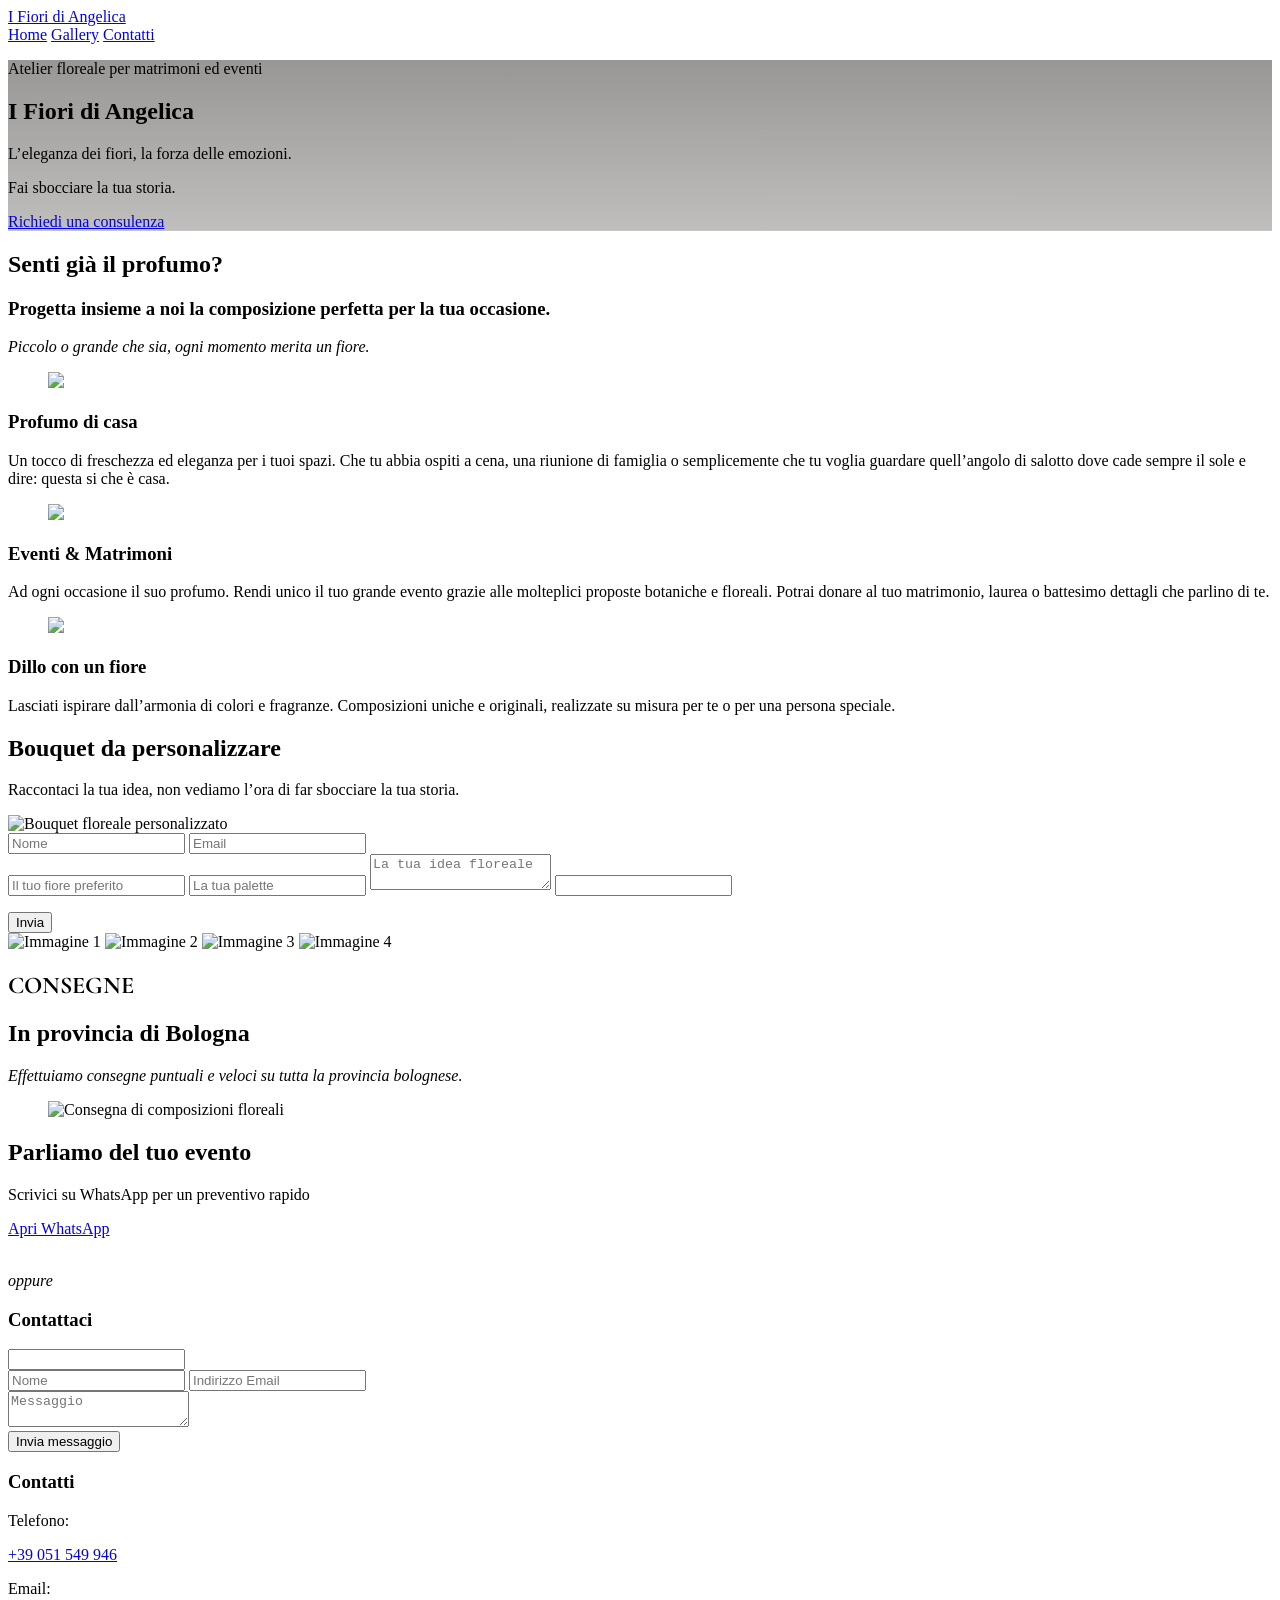
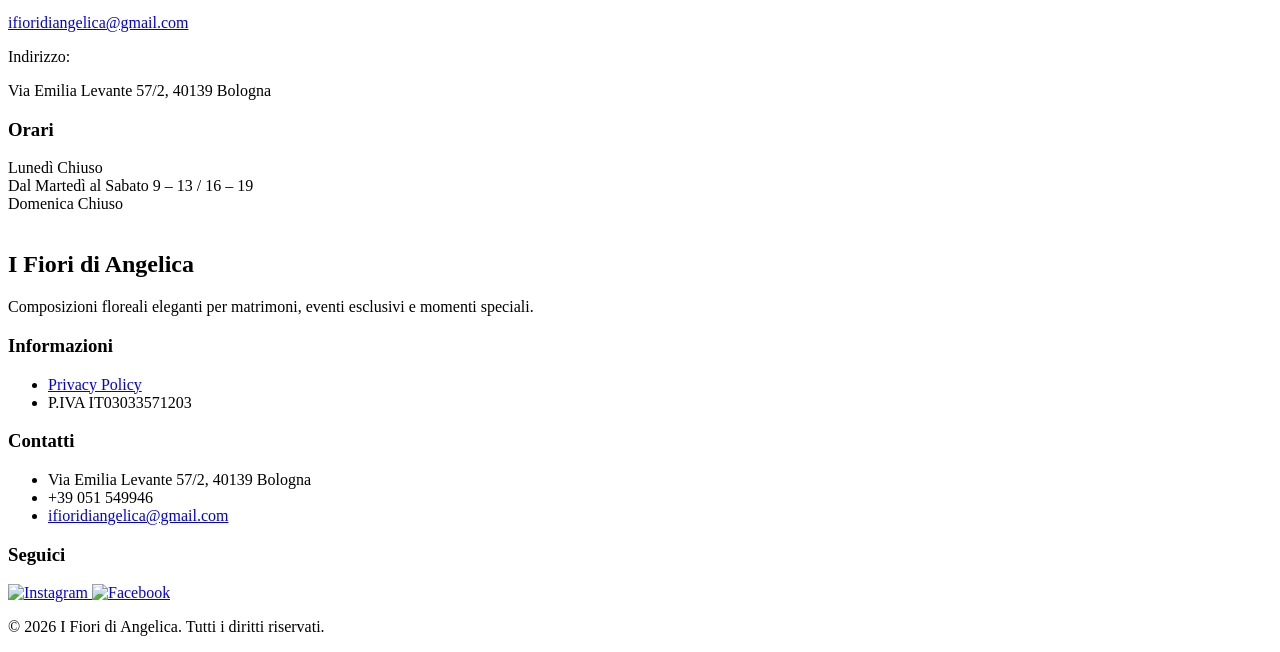
==== index.html @ e3f223a5 "Revert "Quarta versione" This reverts commit f76b638f34a28f3b5f708e96d7126dad2a562a63." ====
<!DOCTYPE html><html lang="it" data-theme="valentine"> <head><meta charset="UTF-8"><meta name="viewport" content="width=device-width, initial-scale=1.0"><link href="https://fonts.googleapis.com/css2?family=Cormorant+Garamond:wght@500;600;700&display=swap" rel="stylesheet"><title>I Fiori di Angelica</title><link rel="stylesheet" href="/fioridiangel/_astro/index.CIc_B7ZG.css"></head> <body class="bg-base-100 text-base-content">  <header class="sticky top-0 z-50 border-b border-[#e9dfcf] bg-[rgba(250,246,240,0.88)] backdrop-blur-md"> <div class="mx-auto flex max-w-7xl items-center justify-between px-6 py-4"> <a href="#home" class="leading-none"> <span class="block pt-1 font-serif text-lg tracking-[0.04em] text-[#2f2f2f] md:text-xl">
I Fiori di Angelica
</span> </a> <nav class="hidden items-center gap-8 md:flex"> <a href="#home" class="text-sm uppercase tracking-[0.18em] text-[#7b7368] transition hover:text-[#2f2f2f]">
Home</a> <!-- <a href="#chisiamo" class="text-sm uppercase tracking-[0.18em] text-[#7b7368] transition hover:text-[#2f2f2f]">
        Chi siamo</a> --> <a href="#gallery" class="text-sm uppercase tracking-[0.18em] text-[#7b7368] transition hover:text-[#2f2f2f]">
Gallery</a> <a href="#contact" class="inline-flex h-11 items-center justify-center rounded-full border border-[#d8c690] bg-[#e7cd87] px-6 text-sm font-semibold uppercase tracking-[0.18em] text-[#2f2f2f] transition hover:bg-[#dcc06f]">
Contatti</a> </nav> </div> </header> <section id="home" class="hero min-h-[88vh] items-end bg-cover bg-center text-neutral-content" style="background-image: linear-gradient(rgba(28,24,20,0.45),rgba(28,24,20,0.28)), url('/fioridiangel/Copertina.jpeg'); background-size: cover; background-position: center;"> <div class="hero-content w-full max-w-7xl justify-start px-6 py-20 md:py-28"> <div class="max-w-3xl text-left"> <p class="mb-4 text-xs font-semibold uppercase tracking-[0.32em] text-[#eadfca]">
Atelier floreale per matrimoni ed eventi
</p> <h1 class="font-serif text-5xl leading-tight md:text-7xl md:leading-[1.05] text-white">
I Fiori di Angelica
</h1> <p class="mt-6 max-w-2xl text-lg leading-8 text-white/90 md:text-xl">
L’eleganza dei fiori, la forza delle emozioni.
</p> <p class="mt-4 text-base italic text-[#f3e7d1] md:text-lg">
Fai sbocciare la tua storia.
</p> <div class="mt-10 flex flex-col gap-4 sm:flex-row items-start"> <a href="#contact" class="inline-flex shrink-0 h-13 items-center justify-center rounded-full bg-[#e7cd87] px-8 text-sm font-semibold uppercase tracking-[0.18em] text-[#2f2f2f] transition hover:bg-[#dcc06f]">
Richiedi una consulenza
</a> </div> </div> </div> </section> <section id="product" class="py-20 text-center px-6"> <h2 class="text-3xl font-bold text-center mb-6 font-serif">
Senti già il profumo?
</h2> <h3 class="text-xl font-semibold text-center mb-6 text-base-content/80">
Progetta insieme a noi la composizione perfetta per la tua occasione.
</h3> <div class="w-24 h-px bg-base-content mx-auto mb-6"></div> <p class="text-base text-center text-base-content/80 mb-12"> <em>Piccolo o grande che sia, ogni momento merita un fiore.</em> </p> <div class="grid md:grid-cols-3 gap-6"> <div class="card bg-base-100 shadow-xl"> <figure><img src="/fioridiangel/tavola0236-copiapersito.jpg"></figure> <div class="card-body"> <h3 class="card-title text-2xl font-bold">Profumo di casa</h3> <p class="text-base text-left leading-8 text-base-content/80">Un tocco di freschezza ed eleganza per i tuoi spazi. Che tu abbia ospiti a cena, una riunione di famiglia o semplicemente che tu voglia guardare quell’angolo di salotto dove cade sempre il sole e dire: questa si che è casa.</p> </div> </div> <div class="card bg-base-100 shadow-xl"> <figure><img src="/fioridiangel/DSC04762PERSITO.jpg"></figure> <div class="card-body"> <h3 class="card-title text-2xl font-bold">Eventi & Matrimoni</h3> <p class="text-base text-left leading-8 text-base-content/80">
Ad ogni occasione il suo profumo. Rendi unico il tuo grande evento grazie alle molteplici proposte botaniche e floreali. Potrai donare al tuo matrimonio, laurea o battesimo dettagli che parlino di te.
</p> </div> </div> <div class="card bg-base-100 shadow-xl"> <figure><img src="/fioridiangel/DSC_8291persito.jpg"></figure> <div class="card-body"> <h3 class="card-title text-2xl font-bold">Dillo con un fiore</h3> <p class="text-base text-left leading-8 text-base-content/80">
Lasciati ispirare dall’armonia di colori e fragranze. Composizioni uniche e originali, realizzate su misura per te o per una persona speciale.
</p> </div> </div> </div> </section> <section class="bg-[#a7adaee7] py-16 md:py-24"> <div class="mx-auto max-w-400 px-6 md:px-10"> <div class="mb-14"> <h2 class="font-editorial text-3xl tracking-tight text-base-content md:text-4xl">
Bouquet da personalizzare
</h2> <!-- <div class="mt-8 h-0.5 w-16 bg-base-content/80"></div> --> <p class="mt-10 max-w-2xl text-lg text-base-content/70">
Raccontaci la tua idea, non vediamo l’ora di far sbocciare la tua storia.
</p> </div> <div class="grid grid-cols-1 gap-10 xl:grid-cols-12 xl:items-start"> <div class="xl:col-span-8"> <img src="/fioridiangel/florist-03.jpg" alt="Bouquet floreale personalizzato" width="1280" height="696" loading="lazy" decoding="async" class="h-full min-h-105 w-full object-cover"> </div> <div class="xl:col-span-4 xl:pl-6"> <form id="bouquet-form" action="https://formsubmit.co/16cf8f69902d2e3c26b420955472e7bb" method="POST" class="space-y-4"> <div class="grid grid-cols-1 gap-4 sm:grid-cols-2"> <input type="text" name="name" required placeholder="Nome" class="input h-16 w-full rounded-none border border-base-content/15 bg-transparent px-5 text-base text-base-content placeholder:text-base-content/55 focus:outline-none"> <input type="email" name="email" required placeholder="Email" class="input h-16 w-full rounded-none border border-base-content/15 bg-transparent px-5 text-base text-base-content placeholder:text-base-content/55 focus:outline-none"> </div> <input type="text" name="fiore_preferito" placeholder="Il tuo fiore preferito" class="input h-16 w-full rounded-none border border-base-content/15 bg-transparent px-5 text-base text-base-content placeholder:text-base-content/55 focus:outline-none"> <input type="text" name="palette" placeholder="La tua palette" class="input h-16 w-full rounded-none border border-base-content/15 bg-transparent px-5 text-base text-base-content placeholder:text-base-content/55 focus:outline-none"> <textarea name="message" placeholder="La tua idea floreale" class="textarea min-h-47.5 w-full rounded-none border border-base-content/15 bg-transparent px-5 py-5 text-base text-base-content placeholder:text-base-content/55 focus:outline-none"></textarea> <input type="hidden" name="_subject" value="Nuova richiesta bouquet personalizzato"> <input type="hidden" name="_captcha" value="false"> <input type="text" name="_honey" class="hidden" tabindex="-1" autocomplete="off"> <div class="flex items-center justify-end gap-4 pt-2"> <p id="form-message" class="text-sm text-base-content/70"></p> <button type="submit" id="form-button" class="btn border-0 rounded-full bg-[#e7c878] px-10 text-sm font-semibold uppercase tracking-[0.2em] text-neutral hover:bg-[#ddb95f]">
Invia
</button> </div> <!-- <div class="flex justify-end pt-2">
            <button
              type="submit"
              class="btn border-0 rounded-full bg-[#e7c878] px-10 text-sm font-semibold uppercase tracking-[0.2em] text-neutral hover:bg-[#ddb95f]"
            >Invia
            </button>
          </div> --> </form> </div> </div> </div> </section> <script type="module">const t=document.getElementById("bouquet-form"),e=document.getElementById("form-message"),n=document.getElementById("form-button");t&&e&&n&&t.addEventListener("submit",async function(o){o.preventDefault(),e.textContent="",n.disabled=!0,n.textContent="Invio...";const r=new FormData(t);try{(await fetch(t.action,{method:"POST",body:r,headers:{Accept:"application/json"}})).ok?(e.textContent="Inviato",t.reset()):e.textContent="Errore nell'invio"}catch{e.textContent="Errore nell'invio"}n.disabled=!1,n.textContent="Invia"});</script> <section id="gallery" class="mt-16 scroll-mt-24 py-10 px-6"> <!-- <h2 class="text-3xl font-bold text-center mb-10">Gallery</h2> --> <div class="grid grid-cols-1 gap-5 md:grid-cols-2 lg:grid-cols-4"> <img src="/fioridiangel/IMG_3632xsito.jpg" alt="Immagine 1" class="h-72 w-full rounded-2xl object-cover"> <img src="/fioridiangel/IMG_3444-Modificaxsito.jpg" alt="Immagine 2" class="h-96 w-full rounded-2xl object-cover"> <img src="/fioridiangel/Workshop-170424-91xsito.jpg" alt="Immagine 3" class="h-64 w-full rounded-2xl object-cover"> <img src="/fioridiangel/Workshop-180424-119xsito.jpg" alt="Immagine 4" class="h-80 w-full rounded-2xl object-cover"> </div> </section> <section id="consegne" class="bg-white py-4 md:py-8"> <div class="mx-auto max-w-7xl bg-[#efefef] px-6 py-10 md:px-10 md:py-14"> <div class="grid grid-cols-1 items-center gap-10 lg:grid-cols-2"> <div class="max-w-xl space-y-6"> <h2 class="font-editorial text-4xl font-bold leading-none tracking-tight text-[#9aa095] md:text-6xl" style="font-family: 'Cormorant Garamond', serif;">
CONSEGNE
</h2> <h2 class="text-3xl font-semibold leading-tight text-[#959d93] md:text-4xl">
In provincia di Bologna
</h2> <div class="h-px w-20 bg-[#959d93]/40"></div> <p class="text-base leading-8 text-base-content/75 md:text-lg"> <em>Effettuiamo consegne puntuali e veloci su tutta la provincia bolognese.</em> </p> </div> <div> <figure class="overflow-hidden"> <img src="/fioridiangel/DSC_9812-copia-1.png" alt="Consegna di composizioni floreali" width="1500" height="1209" loading="lazy" decoding="async" class="h-full w-full object-cover"> </figure> </div> </div> </div> </section> <section id="contact" class="bg-white px-6 py-16 md:px-10 md:py-20"> <div class="mx-auto max-w-[1400px]"> <div class="text-center"> <h2 class="text-3xl font-bold text-base-content md:text-4xl">
Parliamo del tuo evento
</h2> <p class="mt-4 text-base text-base-content/70 md:text-lg">
Scrivici su WhatsApp per un preventivo rapido
</p> <div class="mt-8"> <a href="https://wa.me/393201165529?text=Ciao%20vorrei%20informazioni" target="_blank" rel="noopener noreferrer" class="btn btn-success btn-lg rounded-full px-8">
Apri WhatsApp
</a> </div> </div> <br><p class="text-base text-base-content/60 text-center"><em>oppure</em></p> <div class="mt-8 grid grid-cols-1 gap-8 lg:grid-cols-[1.25fr_0.85fr]"> <div class="rounded-[1.5rem] bg-[#f3f3f3] p-6 shadow-sm"> <div class="mb-6 text-left"> <h3 class="text-xl font-semibold text-base-content">
Contattaci
</h3> </div> <form id="contact-form" action="https://formsubmit.co/LA_TUA_STRINGA_FORMSUBMIT" method="POST" class="space-y-6"> <input type="hidden" name="_subject" value="Nuovo messaggio dal sito"> <input type="hidden" name="_captcha" value="false"> <input type="text" name="_honey" class="hidden" tabindex="-1" autocomplete="off"> <div class="grid grid-cols-1 gap-6 md:grid-cols-2"> <input type="text" name="name" placeholder="Nome" required class="input h-18 w-full rounded-none border border-black/10 bg-white px-5 text-lg text-base-content placeholder:text-base-content/45 focus:outline-none"> <input type="email" name="email" placeholder="Indirizzo Email" required class="input h-18 w-full rounded-none border border-black/10 bg-white px-5 text-lg text-base-content placeholder:text-base-content/45 focus:outline-none"> </div> <textarea name="message" placeholder="Messaggio" required class="textarea min-h-[190px] w-full rounded-none border border-black/10 bg-white px-5 py-5 text-lg text-base-content placeholder:text-base-content/45 focus:outline-none"></textarea> <div class="flex justify-start md:justify-end"> <button id="contact-form-button" type="submit" class="inline-flex h-[48px] items-center justify-center rounded-full bg-[#e7cd87] px-8 text-sm font-semibold uppercase tracking-[0.22em] text-[#2f2f2f] transition hover:bg-[#dcc06f]">Invia messaggio
</button> </div> </form> </div> <div class="space-y-6"> <div class="rounded-[1.5rem] bg-[#f3f3f3] p-6 shadow-sm"> <h3 class="text-xl font-semibold text-base-content">
Contatti
</h3> <div class="mt-5 space-y-4 text-sm md:text-base"> <div> <p class="text-base-content/50">Telefono:</p> <a href="tel:+39 051 549 946" class="text-base-content transition hover:opacity-70">+39 051 549 946
</a> </div> <div> <p class="text-base-content/50">Email:</p> <a href="mailto:ifioridiangelica@gmail.com" class="text-base-content transition hover:opacity-70">ifioridiangelica@gmail.com
</a> </div> <div> <p class="text-base-content/50">Indirizzo:</p>
Via Emilia Levante 57/2, 40139 Bologna
</div> </div> </div> <!-- <div class="rounded-[1.5rem] bg-[#f3f3f3] p-6 shadow-sm">
          <h3 class="text-xl font-semibold text-base-content">
            Orari di apertura
          </h3>

          <div class="mt-5 space-y-3 text-sm text-base-content/80 md:text-base">
            <div class="flex items-center justify-between border-b border-black/10 pb-2">
              <span>Lunedì</span>
              <span>09:00 – 13:00 / 15:30 – 19:30</span>
            </div>
            <div class="flex items-center justify-between border-b border-black/10 pb-2">
              <span>Martedì</span>
              <span>09:00 – 13:00 / 15:30 – 19:30</span>
            </div>
            <div class="flex items-center justify-between border-b border-black/10 pb-2">
              <span>Mercoledì</span>
              <span>09:00 – 13:00 / 15:30 – 19:30</span>
            </div>
            <div class="flex items-center justify-between border-b border-black/10 pb-2">
              <span>Giovedì</span>
              <span>09:00 – 13:00 / 15:30 – 19:30</span>
            </div>
            <div class="flex items-center justify-between border-b border-black/10 pb-2">
              <span>Venerdì</span>
              <span>09:00 – 13:00 / 15:30 – 19:30</span>
            </div>
            <div class="flex items-center justify-between border-b border-black/10 pb-2">
              <span>Sabato</span>
              <span>09:00 – 13:00 / 15:30 – 18:30</span>
            </div>
            <div class="flex items-center justify-between">
              <span>Domenica</span>
              <span>Chiuso</span>
            </div>
          </div>
        </div> --> <div class="rounded-[1.5rem] bg-[#f3f3f3] p-6 shadow-sm"> <h3 class="text-xl font-semibold text-base-content">
Orari
</h3> <div class="mt-5 space-y-3 text-sm text-base-content/80 md:text-base"> <div class="flex items-center justify-between border-b border-black/10 pb-2"> <span>Lunedì</span> <span>Chiuso</span> </div> <div class="flex items-center justify-between border-b border-black/10 pb-2"> <span>Dal Martedì al Sabato</span> <span>9 – 13 / 16 – 19</span> </div> <div class="flex items-center justify-between"> <span>Domenica</span> <span>Chiuso</span> </div> </div> </div> </div> </div> <br> </div></section> <script type="module">const e=document.getElementById("contact-form"),t=document.getElementById("contact-form-button");e&&t&&e.addEventListener("submit",async function(s){s.preventDefault(),t.disabled=!0,t.textContent="Invio...",t.classList.remove("bg-[#9fb59a]","bg-[#e57373]"),t.classList.add("bg-[#dcc06f]");const o=new FormData(e);try{(await fetch(e.action,{method:"POST",body:o,headers:{Accept:"application/json"}})).ok?(e.reset(),t.textContent="Inviato",t.classList.remove("bg-[#dcc06f]"),t.classList.add("bg-[#9fb59a]")):(t.textContent="Errore",t.classList.remove("bg-[#dcc06f]"),t.classList.add("bg-[#e57373]"))}catch{t.textContent="Errore",t.classList.remove("bg-[#dcc06f]"),t.classList.add("bg-[#e57373]")}t.disabled=!1});</script> <footer class="border-t border-base-300 bg-[#f6f3ee] text-[#2f2f2f]"> <div class="mx-auto max-w-7xl px-6 py-20"> <div class="grid grid-cols-1 gap-x-12 gap-y-14 md:grid-cols-2 xl:grid-cols-[1.4fr_0.9fr_1fr_0.8fr]"> <div class="max-w-sm"> <h2 class="font-serif text-3xl tracking-[0.04em] text-[#2f2f2f]">
I Fiori di Angelica
</h2> <div class="mt-5 h-px w-16 bg-[#d8c690]"></div> <p class="mt-5 text-sm leading-7 text-[#5f5a52]">
Composizioni floreali eleganti per matrimoni, eventi esclusivi e momenti speciali.
</p> </div> <div> <h3 class="text-[11px] font-semibold uppercase tracking-[0.28em] text-[#8b8377]">
Informazioni
</h3> <ul class="mt-5 space-y-3 text-sm leading-6 text-[#5f5a52]"> <li> <a href="/fioridiangel/privacy-policy" class="transition hover:text-[#2f2f2f]">
Privacy Policy
</a> </li> <li>P.IVA IT03033571203</li> </ul> </div> <div> <h3 class="text-[11px] font-semibold uppercase tracking-[0.28em] text-[#8b8377]">
Contatti
</h3> <ul class="mt-5 space-y-3 text-sm leading-6 text-[#5f5a52]"> <li>Via Emilia Levante 57/2, 40139 Bologna</li> <li>+39 051 549946</li> <li> <a href="mailto:ifioridiangelica@gmail.com" class="underline decoration-[#d8c690] underline-offset-4 transition hover:text-[#2f2f2f]">
ifioridiangelica@gmail.com
</a> </li> </ul> </div> <div> <h3 class="text-[11px] font-semibold uppercase tracking-[0.28em] text-[#8b8377]">
Seguici
</h3> <div class="mt-5 flex items-center gap-4"> <a href="https://www.instagram.com/ifioridiangelica/" target="_blank" rel="noopener noreferrer" aria-label="Instagram" class="flex h-14 w-14 items-center justify-center rounded-full bg-gradient-to-br from-[#f58529] via-[#dd2a7b] to-[#8134af] shadow-sm transition duration-300 hover:-translate-y-0.5 hover:shadow-md"> <img src="/fioridiangel/instagram.svg" alt="Instagram" class="h-8 w-8 brightness-0 invert"> </a> <a href="https://www.facebook.com/search/top?q=i%20fiori%20di%20angelica&locale=it_IT" target="_blank" rel="noopener noreferrer" aria-label="Facebook" class="flex h-14 w-14 items-center justify-center rounded-full bg-[#1877f2] shadow-sm transition duration-300 hover:-translate-y-0.5 hover:shadow-md"> <img src="/fioridiangel/facebook.svg" alt="Facebook" class="h-8 w-8 brightness-0 invert"> </a> </div> </div> </div> <div class="mt-14 border-t border-[#e4ddd2] pt-6"> <p class="text-sm text-[#8b8377]">
© 2026 I Fiori di Angelica. Tutti i diritti riservati.
</p> </div> </div> </footer>  </body></html>
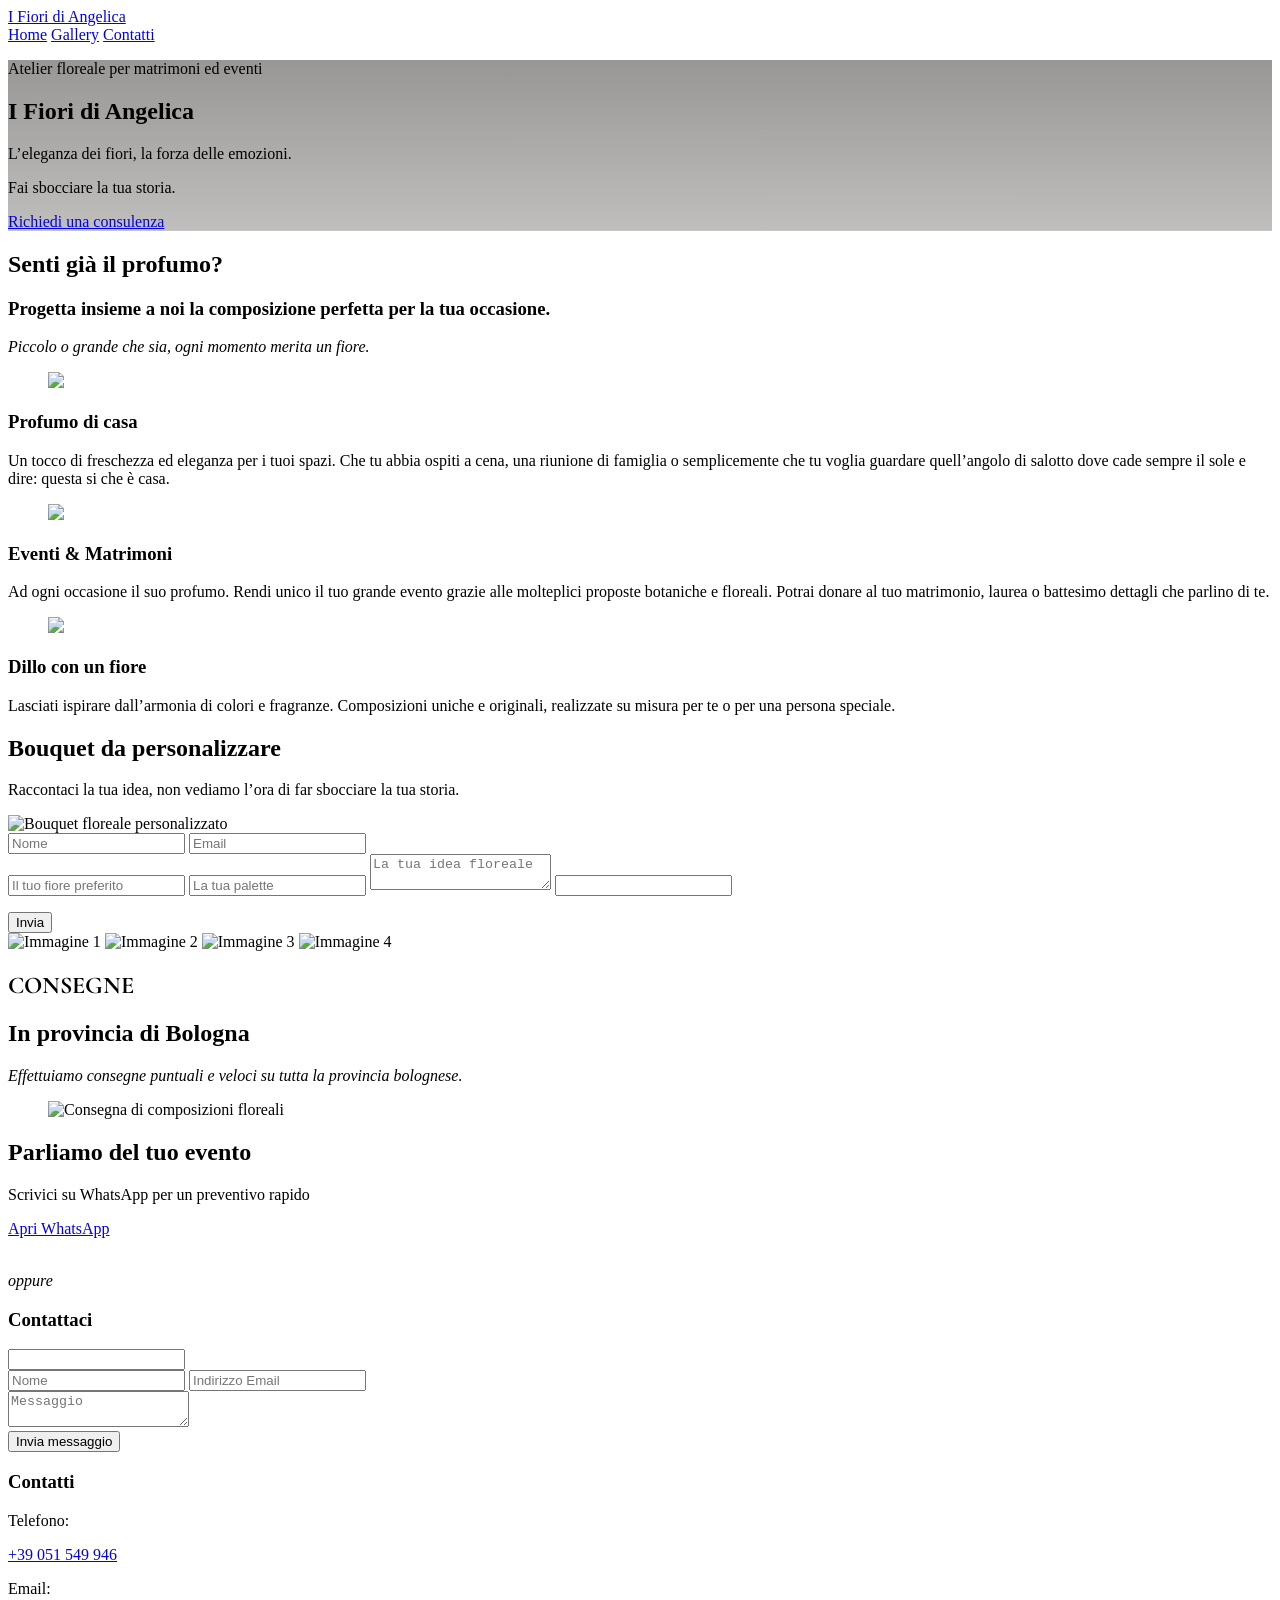
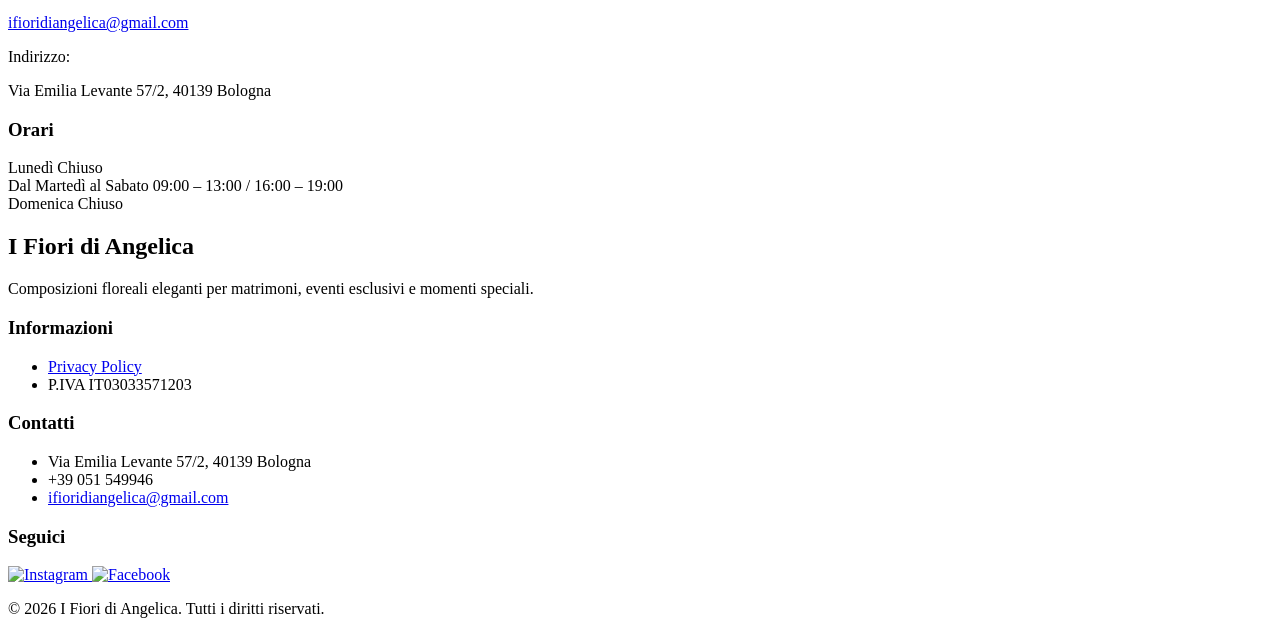
==== commit a2069e8e: "Release2" ====
--- a/index.html
+++ b/index.html
@@ -1,10 +1,10 @@
-<!DOCTYPE html><html lang="it" data-theme="valentine"> <head><meta charset="UTF-8"><meta name="viewport" content="width=device-width, initial-scale=1.0"><link href="https://fonts.googleapis.com/css2?family=Cormorant+Garamond:wght@500;600;700&display=swap" rel="stylesheet"><title>I Fiori di Angelica</title><link rel="stylesheet" href="/fioridiangel/_astro/index.CIc_B7ZG.css"></head> <body class="bg-base-100 text-base-content">  <header class="sticky top-0 z-50 border-b border-[#e9dfcf] bg-[rgba(250,246,240,0.88)] backdrop-blur-md"> <div class="mx-auto flex max-w-7xl items-center justify-between px-6 py-4"> <a href="#home" class="leading-none"> <span class="block pt-1 font-serif text-lg tracking-[0.04em] text-[#2f2f2f] md:text-xl">
+<!DOCTYPE html><html lang="it" data-theme="valentine"> <head><meta charset="UTF-8"><meta name="viewport" content="width=device-width, initial-scale=1.0"><link href="https://fonts.googleapis.com/css2?family=Cormorant+Garamond:wght@500;600;700&display=swap" rel="stylesheet"><title>I Fiori di Angelica</title><link rel="stylesheet" href="/fioridiangelsts/_astro/Footer.BbIXrc35.css"></head> <body class="bg-base-100 text-base-content">  <header class="sticky top-0 z-50 border-b border-[#e9dfcf] bg-[rgba(250,246,240,0.88)] backdrop-blur-md"> <div class="mx-auto flex max-w-7xl items-center justify-between px-6 py-4"> <a href="/fioridiangelsts/#home" class="leading-none"> <span class="block pt-1 font-serif text-lg tracking-[0.04em] text-[#2f2f2f] md:text-xl">
 I Fiori di Angelica
-</span> </a> <nav class="hidden items-center gap-8 md:flex"> <a href="#home" class="text-sm uppercase tracking-[0.18em] text-[#7b7368] transition hover:text-[#2f2f2f]">
-Home</a> <!-- <a href="#chisiamo" class="text-sm uppercase tracking-[0.18em] text-[#7b7368] transition hover:text-[#2f2f2f]">
-        Chi siamo</a> --> <a href="#gallery" class="text-sm uppercase tracking-[0.18em] text-[#7b7368] transition hover:text-[#2f2f2f]">
-Gallery</a> <a href="#contact" class="inline-flex h-11 items-center justify-center rounded-full border border-[#d8c690] bg-[#e7cd87] px-6 text-sm font-semibold uppercase tracking-[0.18em] text-[#2f2f2f] transition hover:bg-[#dcc06f]">
-Contatti</a> </nav> </div> </header> <section id="home" class="hero min-h-[88vh] items-end bg-cover bg-center text-neutral-content" style="background-image: linear-gradient(rgba(28,24,20,0.45),rgba(28,24,20,0.28)), url('/fioridiangel/Copertina.jpeg'); background-size: cover; background-position: center;"> <div class="hero-content w-full max-w-7xl justify-start px-6 py-20 md:py-28"> <div class="max-w-3xl text-left"> <p class="mb-4 text-xs font-semibold uppercase tracking-[0.32em] text-[#eadfca]">
+</span> </a> <nav class="hidden items-center gap-8 md:flex"> <a href="/fioridiangelsts/#home" class="text-sm uppercase tracking-[0.18em] text-[#7b7368] transition hover:text-[#2f2f2f]">
+Home</a> <!-- <a href={`${baseUrl}about`} class="text-sm uppercase tracking-[0.18em] text-[#7b7368] transition hover:text-[#2f2f2f]">
+        Chi siamo</a> --> <a href="/fioridiangelsts/#gallery" class="text-sm uppercase tracking-[0.18em] text-[#7b7368] transition hover:text-[#2f2f2f]">
+Gallery</a> <a href="/fioridiangelsts/#contact" class="inline-flex h-11 items-center justify-center rounded-full border border-[#d8c690] bg-[#e7cd87] px-6 text-sm font-semibold uppercase tracking-[0.18em] text-[#2f2f2f] transition hover:bg-[#dcc06f]">
+Contatti</a> </nav> </div> </header> <section id="home" class="hero min-h-[88vh] items-end bg-cover bg-center text-neutral-content" style="background-image: linear-gradient(rgba(28,24,20,0.45),rgba(28,24,20,0.28)), url('/fioridiangelsts/Copertina.jpeg'); background-size: cover; background-position: center;"> <div class="hero-content w-full max-w-7xl justify-start px-6 py-20 md:py-28"> <div class="max-w-3xl text-left"> <p class="mb-4 text-xs font-semibold uppercase tracking-[0.32em] text-[#eadfca]">
 Atelier floreale per matrimoni ed eventi
 </p> <h1 class="font-serif text-5xl leading-tight md:text-7xl md:leading-[1.05] text-white">
 I Fiori di Angelica
@@ -18,15 +18,15 @@
 Senti già il profumo?
 </h2> <h3 class="text-xl font-semibold text-center mb-6 text-base-content/80">
 Progetta insieme a noi la composizione perfetta per la tua occasione.
-</h3> <div class="w-24 h-px bg-base-content mx-auto mb-6"></div> <p class="text-base text-center text-base-content/80 mb-12"> <em>Piccolo o grande che sia, ogni momento merita un fiore.</em> </p> <div class="grid md:grid-cols-3 gap-6"> <div class="card bg-base-100 shadow-xl"> <figure><img src="/fioridiangel/tavola0236-copiapersito.jpg"></figure> <div class="card-body"> <h3 class="card-title text-2xl font-bold">Profumo di casa</h3> <p class="text-base text-left leading-8 text-base-content/80">Un tocco di freschezza ed eleganza per i tuoi spazi. Che tu abbia ospiti a cena, una riunione di famiglia o semplicemente che tu voglia guardare quell’angolo di salotto dove cade sempre il sole e dire: questa si che è casa.</p> </div> </div> <div class="card bg-base-100 shadow-xl"> <figure><img src="/fioridiangel/DSC04762PERSITO.jpg"></figure> <div class="card-body"> <h3 class="card-title text-2xl font-bold">Eventi & Matrimoni</h3> <p class="text-base text-left leading-8 text-base-content/80">
+</h3> <div class="w-24 h-px bg-base-content mx-auto mb-6"></div> <p class="text-base text-center text-base-content/80 mb-12"> <em>Piccolo o grande che sia, ogni momento merita un fiore.</em> </p> <div class="grid md:grid-cols-3 gap-6"> <div class="card bg-base-100 shadow-xl"> <figure><img src="/fioridiangelsts/tavola0236-copiapersito.jpg"></figure> <div class="card-body"> <h3 class="card-title text-2xl font-bold">Profumo di casa</h3> <p class="text-base text-left leading-8 text-base-content/80">Un tocco di freschezza ed eleganza per i tuoi spazi. Che tu abbia ospiti a cena, una riunione di famiglia o semplicemente che tu voglia guardare quell’angolo di salotto dove cade sempre il sole e dire: questa si che è casa.</p> </div> </div> <div class="card bg-base-100 shadow-xl"> <figure><img src="/fioridiangelsts/DSC04762PERSITO.jpg"></figure> <div class="card-body"> <h3 class="card-title text-2xl font-bold">Eventi & Matrimoni</h3> <p class="text-base text-left leading-8 text-base-content/80">
 Ad ogni occasione il suo profumo. Rendi unico il tuo grande evento grazie alle molteplici proposte botaniche e floreali. Potrai donare al tuo matrimonio, laurea o battesimo dettagli che parlino di te.
-</p> </div> </div> <div class="card bg-base-100 shadow-xl"> <figure><img src="/fioridiangel/DSC_8291persito.jpg"></figure> <div class="card-body"> <h3 class="card-title text-2xl font-bold">Dillo con un fiore</h3> <p class="text-base text-left leading-8 text-base-content/80">
+</p> </div> </div> <div class="card bg-base-100 shadow-xl"> <figure><img src="/fioridiangelsts/DSC_8291persito.jpg"></figure> <div class="card-body"> <h3 class="card-title text-2xl font-bold">Dillo con un fiore</h3> <p class="text-base text-left leading-8 text-base-content/80">
 Lasciati ispirare dall’armonia di colori e fragranze. Composizioni uniche e originali, realizzate su misura per te o per una persona speciale.
 </p> </div> </div> </div> </section> <section class="bg-[#a7adaee7] py-16 md:py-24"> <div class="mx-auto max-w-400 px-6 md:px-10"> <div class="mb-14"> <h2 class="font-editorial text-3xl tracking-tight text-base-content md:text-4xl">
 Bouquet da personalizzare
 </h2> <!-- <div class="mt-8 h-0.5 w-16 bg-base-content/80"></div> --> <p class="mt-10 max-w-2xl text-lg text-base-content/70">
 Raccontaci la tua idea, non vediamo l’ora di far sbocciare la tua storia.
-</p> </div> <div class="grid grid-cols-1 gap-10 xl:grid-cols-12 xl:items-start"> <div class="xl:col-span-8"> <img src="/fioridiangel/florist-03.jpg" alt="Bouquet floreale personalizzato" width="1280" height="696" loading="lazy" decoding="async" class="h-full min-h-105 w-full object-cover"> </div> <div class="xl:col-span-4 xl:pl-6"> <form id="bouquet-form" action="https://formsubmit.co/16cf8f69902d2e3c26b420955472e7bb" method="POST" class="space-y-4"> <div class="grid grid-cols-1 gap-4 sm:grid-cols-2"> <input type="text" name="name" required placeholder="Nome" class="input h-16 w-full rounded-none border border-base-content/15 bg-transparent px-5 text-base text-base-content placeholder:text-base-content/55 focus:outline-none"> <input type="email" name="email" required placeholder="Email" class="input h-16 w-full rounded-none border border-base-content/15 bg-transparent px-5 text-base text-base-content placeholder:text-base-content/55 focus:outline-none"> </div> <input type="text" name="fiore_preferito" placeholder="Il tuo fiore preferito" class="input h-16 w-full rounded-none border border-base-content/15 bg-transparent px-5 text-base text-base-content placeholder:text-base-content/55 focus:outline-none"> <input type="text" name="palette" placeholder="La tua palette" class="input h-16 w-full rounded-none border border-base-content/15 bg-transparent px-5 text-base text-base-content placeholder:text-base-content/55 focus:outline-none"> <textarea name="message" placeholder="La tua idea floreale" class="textarea min-h-47.5 w-full rounded-none border border-base-content/15 bg-transparent px-5 py-5 text-base text-base-content placeholder:text-base-content/55 focus:outline-none"></textarea> <input type="hidden" name="_subject" value="Nuova richiesta bouquet personalizzato"> <input type="hidden" name="_captcha" value="false"> <input type="text" name="_honey" class="hidden" tabindex="-1" autocomplete="off"> <div class="flex items-center justify-end gap-4 pt-2"> <p id="form-message" class="text-sm text-base-content/70"></p> <button type="submit" id="form-button" class="btn border-0 rounded-full bg-[#e7c878] px-10 text-sm font-semibold uppercase tracking-[0.2em] text-neutral hover:bg-[#ddb95f]">
+</p> </div> <div class="grid grid-cols-1 gap-10 xl:grid-cols-12 xl:items-start"> <div class="xl:col-span-8"> <img src="/fioridiangelsts/florist-03.jpg" alt="Bouquet floreale personalizzato" width="1280" height="696" loading="lazy" decoding="async" class="h-full min-h-105 w-full object-cover"> </div> <div class="xl:col-span-4 xl:pl-6"> <form id="bouquet-form" action="https://formsubmit.co/ifioridiangelica@gmail.com" method="POST" class="space-y-4"> <div class="grid grid-cols-1 gap-4 sm:grid-cols-2"> <input type="text" name="name" required placeholder="Nome" class="input h-16 w-full rounded-none border border-base-content/15 bg-transparent px-5 text-base text-base-content placeholder:text-base-content/55 focus:outline-none"> <input type="email" name="email" required placeholder="Email" class="input h-16 w-full rounded-none border border-base-content/15 bg-transparent px-5 text-base text-base-content placeholder:text-base-content/55 focus:outline-none"> </div> <input type="text" name="fiore_preferito" placeholder="Il tuo fiore preferito" class="input h-16 w-full rounded-none border border-base-content/15 bg-transparent px-5 text-base text-base-content placeholder:text-base-content/55 focus:outline-none"> <input type="text" name="palette" placeholder="La tua palette" class="input h-16 w-full rounded-none border border-base-content/15 bg-transparent px-5 text-base text-base-content placeholder:text-base-content/55 focus:outline-none"> <textarea name="message" placeholder="La tua idea floreale" class="textarea min-h-47.5 w-full rounded-none border border-base-content/15 bg-transparent px-5 py-5 text-base text-base-content placeholder:text-base-content/55 focus:outline-none"></textarea> <input type="hidden" name="_subject" value="Nuova richiesta bouquet personalizzato"> <input type="hidden" name="_captcha" value="false"> <input type="text" name="_honey" class="hidden" tabindex="-1" autocomplete="off"> <div class="flex items-center justify-end gap-4 pt-2"> <p id="form-message" class="text-sm text-base-content/70"></p> <button type="submit" id="form-button" class="btn border-0 rounded-full bg-[#e7c878] px-10 text-sm font-semibold uppercase tracking-[0.2em] text-neutral hover:bg-[#ddb95f]">
 Invia
 </button> </div> <!-- <div class="flex justify-end pt-2">
             <button
@@ -34,26 +34,24 @@
               class="btn border-0 rounded-full bg-[#e7c878] px-10 text-sm font-semibold uppercase tracking-[0.2em] text-neutral hover:bg-[#ddb95f]"
             >Invia
             </button>
-          </div> --> </form> </div> </div> </div> </section> <script type="module">const t=document.getElementById("bouquet-form"),e=document.getElementById("form-message"),n=document.getElementById("form-button");t&&e&&n&&t.addEventListener("submit",async function(o){o.preventDefault(),e.textContent="",n.disabled=!0,n.textContent="Invio...";const r=new FormData(t);try{(await fetch(t.action,{method:"POST",body:r,headers:{Accept:"application/json"}})).ok?(e.textContent="Inviato",t.reset()):e.textContent="Errore nell'invio"}catch{e.textContent="Errore nell'invio"}n.disabled=!1,n.textContent="Invia"});</script> <section id="gallery" class="mt-16 scroll-mt-24 py-10 px-6"> <!-- <h2 class="text-3xl font-bold text-center mb-10">Gallery</h2> --> <div class="grid grid-cols-1 gap-5 md:grid-cols-2 lg:grid-cols-4"> <img src="/fioridiangel/IMG_3632xsito.jpg" alt="Immagine 1" class="h-72 w-full rounded-2xl object-cover"> <img src="/fioridiangel/IMG_3444-Modificaxsito.jpg" alt="Immagine 2" class="h-96 w-full rounded-2xl object-cover"> <img src="/fioridiangel/Workshop-170424-91xsito.jpg" alt="Immagine 3" class="h-64 w-full rounded-2xl object-cover"> <img src="/fioridiangel/Workshop-180424-119xsito.jpg" alt="Immagine 4" class="h-80 w-full rounded-2xl object-cover"> </div> </section> <section id="consegne" class="bg-white py-4 md:py-8"> <div class="mx-auto max-w-7xl bg-[#efefef] px-6 py-10 md:px-10 md:py-14"> <div class="grid grid-cols-1 items-center gap-10 lg:grid-cols-2"> <div class="max-w-xl space-y-6"> <h2 class="font-editorial text-4xl font-bold leading-none tracking-tight text-[#9aa095] md:text-6xl" style="font-family: 'Cormorant Garamond', serif;">
+          </div> --> </form> </div> </div> </div> </section> <script type="module">const t=document.getElementById("bouquet-form"),e=document.getElementById("form-message"),n=document.getElementById("form-button");t&&e&&n&&t.addEventListener("submit",async function(o){o.preventDefault(),e.textContent="",n.disabled=!0,n.textContent="Invio...";const r=new FormData(t);try{(await fetch(t.action,{method:"POST",body:r,headers:{Accept:"application/json"}})).ok?(e.textContent="Inviato",t.reset()):e.textContent="Errore nell'invio"}catch{e.textContent="Errore nell'invio"}n.disabled=!1,n.textContent="Invia"});</script> <section id="gallery" class="mt-16 scroll-mt-24 py-10 px-6"> <!-- <h2 class="text-3xl font-bold text-center mb-10">Gallery</h2> --> <div class="grid grid-cols-1 gap-5 md:grid-cols-2 lg:grid-cols-4"> <img src="/fioridiangelsts/IMG_3632xsito.jpg" alt="Immagine 1" class="h-72 w-full rounded-2xl object-cover"> <img src="/fioridiangelsts/IMG_3444-Modificaxsito.jpg" alt="Immagine 2" class="h-96 w-full rounded-2xl object-cover"> <img src="/fioridiangelsts/Workshop-170424-91xsito.jpg" alt="Immagine 3" class="h-64 w-full rounded-2xl object-cover"> <img src="/fioridiangelsts/Workshop-180424-119xsito.jpg" alt="Immagine 4" class="h-80 w-full rounded-2xl object-cover"> </div> </section> <section id="consegne" class="bg-white py-4 md:py-8"> <div class="mx-auto max-w-7xl bg-[#efefef] px-6 py-10 md:px-10 md:py-14"> <div class="grid grid-cols-1 items-center gap-10 lg:grid-cols-2"> <div class="max-w-xl space-y-6"> <h2 class="font-editorial text-4xl font-bold leading-none tracking-tight text-[#9aa095] md:text-6xl" style="font-family: 'Cormorant Garamond', serif;">
 CONSEGNE
 </h2> <h2 class="text-3xl font-semibold leading-tight text-[#959d93] md:text-4xl">
 In provincia di Bologna
-</h2> <div class="h-px w-20 bg-[#959d93]/40"></div> <p class="text-base leading-8 text-base-content/75 md:text-lg"> <em>Effettuiamo consegne puntuali e veloci su tutta la provincia bolognese.</em> </p> </div> <div> <figure class="overflow-hidden"> <img src="/fioridiangel/DSC_9812-copia-1.png" alt="Consegna di composizioni floreali" width="1500" height="1209" loading="lazy" decoding="async" class="h-full w-full object-cover"> </figure> </div> </div> </div> </section> <section id="contact" class="bg-white px-6 py-16 md:px-10 md:py-20"> <div class="mx-auto max-w-[1400px]"> <div class="text-center"> <h2 class="text-3xl font-bold text-base-content md:text-4xl">
+</h2> <div class="h-px w-20 bg-[#959d93]/40"></div> <p class="text-base leading-8 text-base-content/75 md:text-lg"> <em>Effettuiamo consegne puntuali e veloci su tutta la provincia bolognese.</em> </p> </div> <div> <figure class="overflow-hidden"> <img src="/fioridiangelsts/DSC_9812-copia-1.png" alt="Consegna di composizioni floreali" width="1500" height="1209" loading="lazy" decoding="async" class="h-full w-full object-cover"> </figure> </div> </div> </div> </section> <section id="contact" class="bg-white px-6 py-16 md:px-10 md:py-20"> <div class="mx-auto max-w-350"> <div class="text-center"> <h2 class="text-3xl font-bold text-base-content md:text-4xl">
 Parliamo del tuo evento
 </h2> <p class="mt-4 text-base text-base-content/70 md:text-lg">
 Scrivici su WhatsApp per un preventivo rapido
 </p> <div class="mt-8"> <a href="https://wa.me/393201165529?text=Ciao%20vorrei%20informazioni" target="_blank" rel="noopener noreferrer" class="btn btn-success btn-lg rounded-full px-8">
 Apri WhatsApp
-</a> </div> </div> <br><p class="text-base text-base-content/60 text-center"><em>oppure</em></p> <div class="mt-8 grid grid-cols-1 gap-8 lg:grid-cols-[1.25fr_0.85fr]"> <div class="rounded-[1.5rem] bg-[#f3f3f3] p-6 shadow-sm"> <div class="mb-6 text-left"> <h3 class="text-xl font-semibold text-base-content">
+</a> </div> </div> <br><p class="text-base text-base-content/60 text-center"><em>oppure</em></p> <div class="mt-8 grid grid-cols-1 gap-8 lg:grid-cols-[1.25fr_0.85fr]"> <div class="rounded-3xl bg-[#f3f3f3] p-6 shadow-sm"> <div class="mb-6 text-left"> <h3 class="text-xl font-semibold text-base-content">
 Contattaci
-</h3> </div> <form id="contact-form" action="https://formsubmit.co/LA_TUA_STRINGA_FORMSUBMIT" method="POST" class="space-y-6"> <input type="hidden" name="_subject" value="Nuovo messaggio dal sito"> <input type="hidden" name="_captcha" value="false"> <input type="text" name="_honey" class="hidden" tabindex="-1" autocomplete="off"> <div class="grid grid-cols-1 gap-6 md:grid-cols-2"> <input type="text" name="name" placeholder="Nome" required class="input h-18 w-full rounded-none border border-black/10 bg-white px-5 text-lg text-base-content placeholder:text-base-content/45 focus:outline-none"> <input type="email" name="email" placeholder="Indirizzo Email" required class="input h-18 w-full rounded-none border border-black/10 bg-white px-5 text-lg text-base-content placeholder:text-base-content/45 focus:outline-none"> </div> <textarea name="message" placeholder="Messaggio" required class="textarea min-h-[190px] w-full rounded-none border border-black/10 bg-white px-5 py-5 text-lg text-base-content placeholder:text-base-content/45 focus:outline-none"></textarea> <div class="flex justify-start md:justify-end"> <button id="contact-form-button" type="submit" class="inline-flex h-[48px] items-center justify-center rounded-full bg-[#e7cd87] px-8 text-sm font-semibold uppercase tracking-[0.22em] text-[#2f2f2f] transition hover:bg-[#dcc06f]">Invia messaggio
-</button> </div> </form> </div> <div class="space-y-6"> <div class="rounded-[1.5rem] bg-[#f3f3f3] p-6 shadow-sm"> <h3 class="text-xl font-semibold text-base-content">
+</h3> </div> <form id="contact-form" action="https://formsubmit.co/ifioridiangelica@gmail.com" method="POST" class="space-y-6"> <input type="hidden" name="_subject" value="Nuovo messaggio dal sito"> <input type="hidden" name="_captcha" value="false"> <input type="text" name="_honey" class="hidden" tabindex="-1" autocomplete="off"> <div class="grid grid-cols-1 gap-6 md:grid-cols-2"> <input type="text" name="name" placeholder="Nome" required class="input h-18 w-full rounded-none border border-black/10 bg-white px-5 text-lg text-base-content placeholder:text-base-content/45 focus:outline-none"> <input type="email" name="email" placeholder="Indirizzo Email" required class="input h-18 w-full rounded-none border border-black/10 bg-white px-5 text-lg text-base-content placeholder:text-base-content/45 focus:outline-none"> </div> <textarea name="message" placeholder="Messaggio" required class="textarea min-h-47.5 w-full rounded-none border border-black/10 bg-white px-5 py-5 text-lg text-base-content placeholder:text-base-content/45 focus:outline-none"></textarea> <div class="flex justify-start md:justify-end"> <button id="contact-form-button" type="submit" class="inline-flex h-12 items-center justify-center rounded-full bg-[#e7cd87] px-8 text-sm font-semibold uppercase tracking-[0.22em] text-[#2f2f2f] transition hover:bg-[#dcc06f]">Invia messaggio
+</button> </div> </form> </div> <div class="space-y-6"> <div class="rounded-3xl bg-[#f3f3f3] p-6 shadow-sm"> <h3 class="text-xl font-semibold text-base-content">
 Contatti
-</h3> <div class="mt-5 space-y-4 text-sm md:text-base"> <div> <p class="text-base-content/50">Telefono:</p> <a href="tel:+39 051 549 946" class="text-base-content transition hover:opacity-70">+39 051 549 946
-</a> </div> <div> <p class="text-base-content/50">Email:</p> <a href="mailto:ifioridiangelica@gmail.com" class="text-base-content transition hover:opacity-70">ifioridiangelica@gmail.com
-</a> </div> <div> <p class="text-base-content/50">Indirizzo:</p>
+</h3> <div class="mt-5 space-y-4 text-sm md:text-base"> <div> <p class="text-base-content/50">Telefono:</p> <a href="tel:+39051549946" class="text-base-content transition hover:opacity-70">+39 051 549 946</a> </div> <div> <p class="text-base-content/50">Email:</p> <a href="mailto:ifioridiangelica@gmail.com" class="text-base-content transition hover:opacity-70">ifioridiangelica@gmail.com</a> </div> <div> <p class="text-base-content/50">Indirizzo:</p>
 Via Emilia Levante 57/2, 40139 Bologna
-</div> </div> </div> <!-- <div class="rounded-[1.5rem] bg-[#f3f3f3] p-6 shadow-sm">
+</div> </div> </div> <!-- <div class="rounded-3xl bg-[#f3f3f3] p-6 shadow-sm">
           <h3 class="text-xl font-semibold text-base-content">
             Orari di apertura
           </h3>
@@ -88,15 +86,15 @@
               <span>Chiuso</span>
             </div>
           </div>
-        </div> --> <div class="rounded-[1.5rem] bg-[#f3f3f3] p-6 shadow-sm"> <h3 class="text-xl font-semibold text-base-content">
+        </div> --> <div class="rounded-3xl bg-[#f3f3f3] p-6 shadow-sm"> <h3 class="text-xl font-semibold text-base-content">
 Orari
-</h3> <div class="mt-5 space-y-3 text-sm text-base-content/80 md:text-base"> <div class="flex items-center justify-between border-b border-black/10 pb-2"> <span>Lunedì</span> <span>Chiuso</span> </div> <div class="flex items-center justify-between border-b border-black/10 pb-2"> <span>Dal Martedì al Sabato</span> <span>9 – 13 / 16 – 19</span> </div> <div class="flex items-center justify-between"> <span>Domenica</span> <span>Chiuso</span> </div> </div> </div> </div> </div> <br> </div></section> <script type="module">const e=document.getElementById("contact-form"),t=document.getElementById("contact-form-button");e&&t&&e.addEventListener("submit",async function(s){s.preventDefault(),t.disabled=!0,t.textContent="Invio...",t.classList.remove("bg-[#9fb59a]","bg-[#e57373]"),t.classList.add("bg-[#dcc06f]");const o=new FormData(e);try{(await fetch(e.action,{method:"POST",body:o,headers:{Accept:"application/json"}})).ok?(e.reset(),t.textContent="Inviato",t.classList.remove("bg-[#dcc06f]"),t.classList.add("bg-[#9fb59a]")):(t.textContent="Errore",t.classList.remove("bg-[#dcc06f]"),t.classList.add("bg-[#e57373]"))}catch{t.textContent="Errore",t.classList.remove("bg-[#dcc06f]"),t.classList.add("bg-[#e57373]")}t.disabled=!1});</script> <footer class="border-t border-base-300 bg-[#f6f3ee] text-[#2f2f2f]"> <div class="mx-auto max-w-7xl px-6 py-20"> <div class="grid grid-cols-1 gap-x-12 gap-y-14 md:grid-cols-2 xl:grid-cols-[1.4fr_0.9fr_1fr_0.8fr]"> <div class="max-w-sm"> <h2 class="font-serif text-3xl tracking-[0.04em] text-[#2f2f2f]">
+</h3> <div class="mt-5 space-y-3 text-sm text-base-content/80 md:text-base"> <div class="flex items-center justify-between border-b border-black/10 pb-2"> <span>Lunedì</span> <span>Chiuso</span> </div> <div class="flex items-center justify-between border-b border-black/10 pb-2"> <span>Dal Martedì al Sabato</span> <span class="text-right">09:00 – 13:00 / 16:00 – 19:00</span> </div> <div class="flex items-center justify-between"> <span>Domenica</span> <span>Chiuso</span> </div> </div> </div> </div> </div> </div></section> <script type="module">const e=document.getElementById("contact-form"),t=document.getElementById("contact-form-button");e instanceof HTMLFormElement&&t instanceof HTMLButtonElement&&e.addEventListener("submit",async function(s){s.preventDefault(),t.disabled=!0,t.textContent="Invio...",t.classList.remove("bg-[#9fb59a]","bg-[#e57373]"),t.classList.add("bg-[#dcc06f]");const n=new FormData(e);try{(await fetch(e.action,{method:"POST",body:n,headers:{Accept:"application/json"}})).ok?(e.reset(),t.textContent="Inviato",t.classList.remove("bg-[#dcc06f]"),t.classList.add("bg-[#9fb59a]")):(t.textContent="Errore",t.classList.remove("bg-[#dcc06f]"),t.classList.add("bg-[#e57373]"))}catch{t.textContent="Errore",t.classList.remove("bg-[#dcc06f]"),t.classList.add("bg-[#e57373]")}t.disabled=!1});</script> <footer class="border-t border-base-300 bg-[#f6f3ee] text-[#2f2f2f]"> <div class="mx-auto max-w-7xl px-6 py-20"> <div class="grid grid-cols-1 gap-x-12 gap-y-14 md:grid-cols-2 xl:grid-cols-[1.4fr_0.9fr_1fr_0.8fr]"> <div class="max-w-sm"> <h2 class="font-serif text-3xl tracking-[0.04em] text-[#2f2f2f]">
 I Fiori di Angelica
 </h2> <div class="mt-5 h-px w-16 bg-[#d8c690]"></div> <p class="mt-5 text-sm leading-7 text-[#5f5a52]">
 Composizioni floreali eleganti per matrimoni, eventi esclusivi e momenti speciali.
 </p> </div> <div> <h3 class="text-[11px] font-semibold uppercase tracking-[0.28em] text-[#8b8377]">
 Informazioni
-</h3> <ul class="mt-5 space-y-3 text-sm leading-6 text-[#5f5a52]"> <li> <a href="/fioridiangel/privacy-policy" class="transition hover:text-[#2f2f2f]">
+</h3> <ul class="mt-5 space-y-3 text-sm leading-6 text-[#5f5a52]"> <li> <a href="/fioridiangelsts/privacy" class="transition hover:text-[#2f2f2f]">
 Privacy Policy
 </a> </li> <li>P.IVA IT03033571203</li> </ul> </div> <div> <h3 class="text-[11px] font-semibold uppercase tracking-[0.28em] text-[#8b8377]">
 Contatti
@@ -104,6 +102,6 @@
 ifioridiangelica@gmail.com
 </a> </li> </ul> </div> <div> <h3 class="text-[11px] font-semibold uppercase tracking-[0.28em] text-[#8b8377]">
 Seguici
-</h3> <div class="mt-5 flex items-center gap-4"> <a href="https://www.instagram.com/ifioridiangelica/" target="_blank" rel="noopener noreferrer" aria-label="Instagram" class="flex h-14 w-14 items-center justify-center rounded-full bg-gradient-to-br from-[#f58529] via-[#dd2a7b] to-[#8134af] shadow-sm transition duration-300 hover:-translate-y-0.5 hover:shadow-md"> <img src="/fioridiangel/instagram.svg" alt="Instagram" class="h-8 w-8 brightness-0 invert"> </a> <a href="https://www.facebook.com/search/top?q=i%20fiori%20di%20angelica&locale=it_IT" target="_blank" rel="noopener noreferrer" aria-label="Facebook" class="flex h-14 w-14 items-center justify-center rounded-full bg-[#1877f2] shadow-sm transition duration-300 hover:-translate-y-0.5 hover:shadow-md"> <img src="/fioridiangel/facebook.svg" alt="Facebook" class="h-8 w-8 brightness-0 invert"> </a> </div> </div> </div> <div class="mt-14 border-t border-[#e4ddd2] pt-6"> <p class="text-sm text-[#8b8377]">
+</h3> <div class="mt-5 flex items-center gap-4"> <a href="https://www.instagram.com/ifioridiangelica/" target="_blank" rel="noopener noreferrer" aria-label="Instagram" class="flex h-14 w-14 items-center justify-center rounded-full bg-linear-to-br from-[#f58529] via-[#dd2a7b] to-[#8134af] shadow-sm transition duration-300 hover:-translate-y-0.5 hover:shadow-md"> <img src="/fioridiangelsts/instagram.svg" alt="Instagram" class="h-8 w-8 brightness-0 invert"> </a> <a href="https://www.facebook.com/ifioridiangelica?locale=it_IT" target="_blank" rel="noopener noreferrer" aria-label="Facebook" class="flex h-14 w-14 items-center justify-center rounded-full bg-[#1877f2] shadow-sm transition duration-300 hover:-translate-y-0.5 hover:shadow-md"> <img src="/fioridiangelsts/facebook.svg" alt="Facebook" class="h-8 w-8 brightness-0 invert"> </a> </div> </div> </div> <div class="mt-14 border-t border-[#e4ddd2] pt-6"> <p class="text-sm text-[#8b8377]">
 © 2026 I Fiori di Angelica. Tutti i diritti riservati.
 </p> </div> </div> </footer>  </body></html>
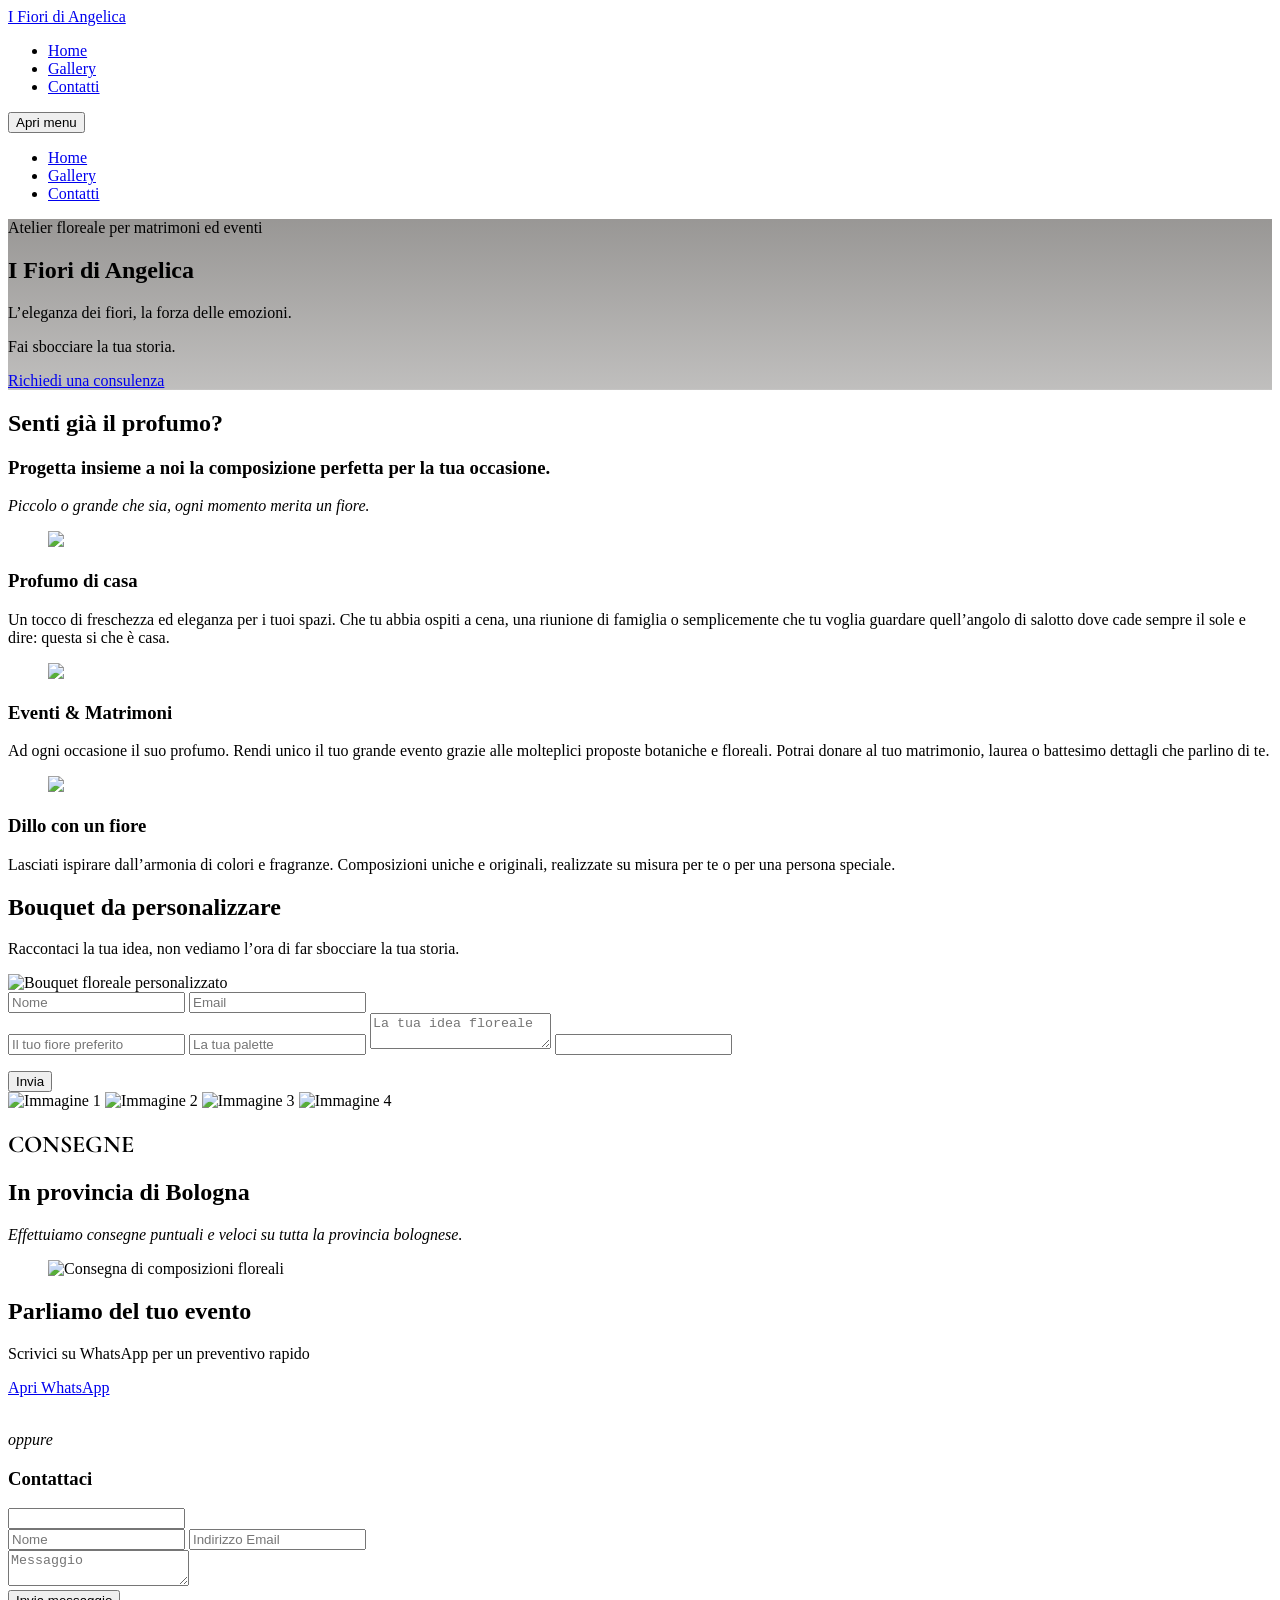
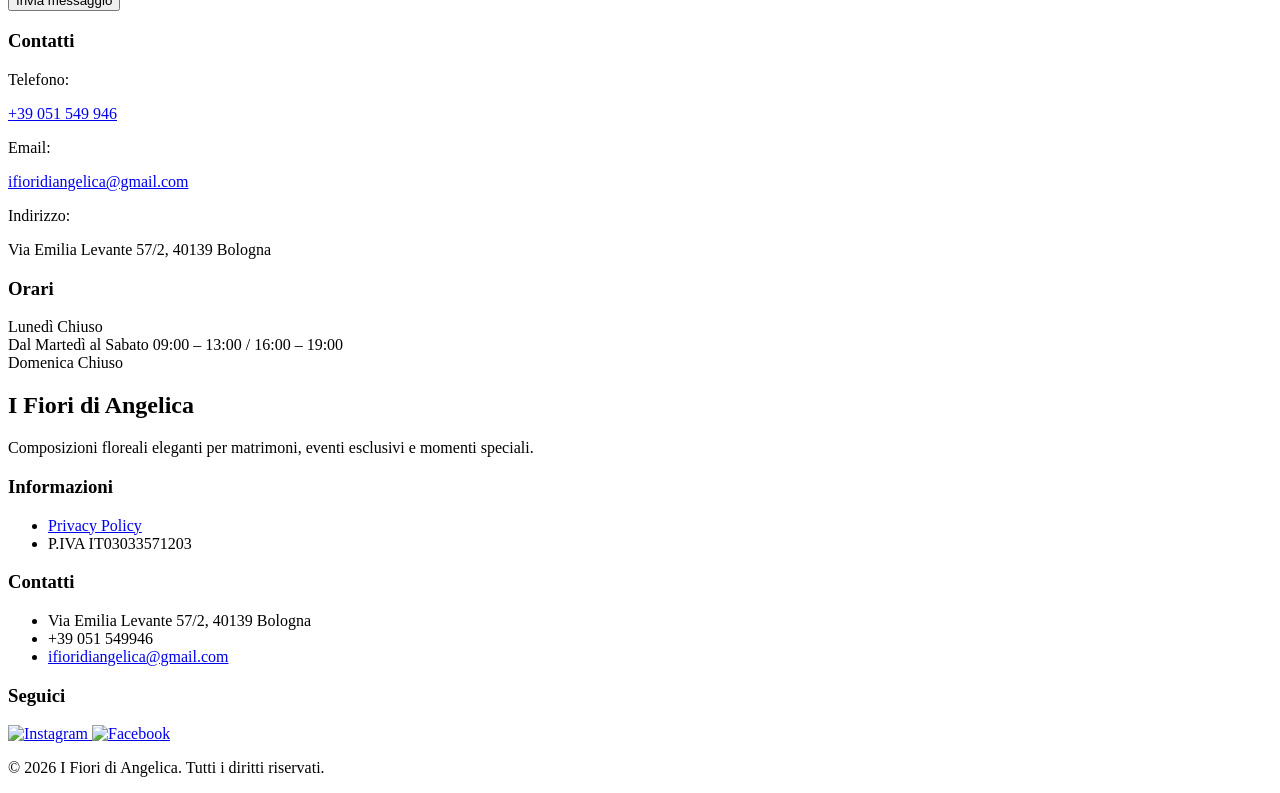
==== commit 0796d2ee: "Release su STS" ====
--- a/index.html
+++ b/index.html
@@ -1,10 +1,6 @@
-<!DOCTYPE html><html lang="it" data-theme="valentine"> <head><meta charset="UTF-8"><meta name="viewport" content="width=device-width, initial-scale=1.0"><link href="https://fonts.googleapis.com/css2?family=Cormorant+Garamond:wght@500;600;700&display=swap" rel="stylesheet"><title>I Fiori di Angelica</title><link rel="stylesheet" href="/fioridiangelsts/_astro/Footer.BbIXrc35.css"></head> <body class="bg-base-100 text-base-content">  <header class="sticky top-0 z-50 border-b border-[#e9dfcf] bg-[rgba(250,246,240,0.88)] backdrop-blur-md"> <div class="mx-auto flex max-w-7xl items-center justify-between px-6 py-4"> <a href="/fioridiangelsts/#home" class="leading-none"> <span class="block pt-1 font-serif text-lg tracking-[0.04em] text-[#2f2f2f] md:text-xl">
+<!DOCTYPE html><html lang="it" data-theme="valentine"> <head><meta charset="UTF-8"><meta name="viewport" content="width=device-width, initial-scale=1.0"><link href="https://fonts.googleapis.com/css2?family=Cormorant+Garamond:wght@500;600;700&display=swap" rel="stylesheet"><title>I Fiori di Angelica</title><link rel="stylesheet" href="/fioridiangelsts/_astro/Footer.eOikAzpo.css"></head> <body class="bg-base-100 text-base-content">  <header class="sticky top-0 z-50 border-b border-[#e9dfcf]/90 bg-[rgba(250,246,240,0.92)] backdrop-blur-md"> <div class="mx-auto flex h-20 max-w-7xl items-center justify-between px-4 sm:px-6 lg:px-8"> <a href="/fioridiangelsts/#home" class="flex shrink-0 items-center text-[#2f2f2f] transition-opacity hover:opacity-80" aria-label="Vai alla home di I Fiori di Angelica"> <span class="font-serif text-xl tracking-[0.04em] md:text-2xl">
 I Fiori di Angelica
-</span> </a> <nav class="hidden items-center gap-8 md:flex"> <a href="/fioridiangelsts/#home" class="text-sm uppercase tracking-[0.18em] text-[#7b7368] transition hover:text-[#2f2f2f]">
-Home</a> <!-- <a href={`${baseUrl}about`} class="text-sm uppercase tracking-[0.18em] text-[#7b7368] transition hover:text-[#2f2f2f]">
-        Chi siamo</a> --> <a href="/fioridiangelsts/#gallery" class="text-sm uppercase tracking-[0.18em] text-[#7b7368] transition hover:text-[#2f2f2f]">
-Gallery</a> <a href="/fioridiangelsts/#contact" class="inline-flex h-11 items-center justify-center rounded-full border border-[#d8c690] bg-[#e7cd87] px-6 text-sm font-semibold uppercase tracking-[0.18em] text-[#2f2f2f] transition hover:bg-[#dcc06f]">
-Contatti</a> </nav> </div> </header> <section id="home" class="hero min-h-[88vh] items-end bg-cover bg-center text-neutral-content" style="background-image: linear-gradient(rgba(28,24,20,0.45),rgba(28,24,20,0.28)), url('/fioridiangelsts/Copertina.jpeg'); background-size: cover; background-position: center;"> <div class="hero-content w-full max-w-7xl justify-start px-6 py-20 md:py-28"> <div class="max-w-3xl text-left"> <p class="mb-4 text-xs font-semibold uppercase tracking-[0.32em] text-[#eadfca]">
+</span> </a> <nav aria-label="Navigazione principale" class="hidden md:block"> <ul class="flex items-center gap-2"> <li> <a href="/fioridiangelsts/#home" class="inline-flex h-11 items-center rounded-full px-4 text-sm font-medium uppercase tracking-[0.14em] text-[#6f675d] transition hover:bg-[#f3ead9] hover:text-[#2f2f2f]"> Home </a> </li><li> <a href="/fioridiangelsts/#gallery" class="inline-flex h-11 items-center rounded-full px-4 text-sm font-medium uppercase tracking-[0.14em] text-[#6f675d] transition hover:bg-[#f3ead9] hover:text-[#2f2f2f]"> Gallery </a> </li><li> <a href="/fioridiangelsts/#contact" class="btn h-11 min-h-11 rounded-full border-[#d8c690] bg-[#e7cd87] px-6 text-sm font-semibold uppercase tracking-[0.14em] text-[#2f2f2f] shadow-none hover:border-[#cfbb78] hover:bg-[#dcc06f]"> Contatti </a> </li> </ul> </nav> <button id="mobile-menu-button" type="button" aria-label="Apri menu" aria-expanded="false" aria-controls="mobile-menu" class="relative inline-flex h-11 w-11 items-center justify-center rounded-full border border-[#d8c690] bg-[#e7cd87] text-[#2f2f2f] transition hover:bg-[#dcc06f] md:hidden"> <span class="sr-only">Apri menu</span> <span aria-hidden="true" data-top class="absolute h-0.5 w-5 -translate-y-1.5 rounded-full bg-current transition duration-300 ease-out"></span> <span aria-hidden="true" data-middle class="absolute h-0.5 w-5 rounded-full bg-current transition duration-300 ease-out"></span> <span aria-hidden="true" data-bottom class="absolute h-0.5 w-5 translate-y-1.5 rounded-full bg-current transition duration-300 ease-out"></span> </button> </div> <div id="mobile-menu" class="hidden border-t border-[#e9dfcf]/90 bg-[rgba(250,246,240,0.98)] md:hidden"> <nav aria-label="Navigazione mobile" class="mx-auto max-w-7xl px-4 py-4 sm:px-6"> <ul class="flex flex-col gap-2"> <li> <a href="/fioridiangelsts/#home" class="block rounded-2xl px-4 py-3 text-sm font-medium uppercase tracking-[0.14em] text-[#6f675d] transition hover:bg-[#f3ead9] hover:text-[#2f2f2f]"> Home </a> </li><li> <a href="/fioridiangelsts/#gallery" class="block rounded-2xl px-4 py-3 text-sm font-medium uppercase tracking-[0.14em] text-[#6f675d] transition hover:bg-[#f3ead9] hover:text-[#2f2f2f]"> Gallery </a> </li><li> <a href="/fioridiangelsts/#contact" class="btn w-full rounded-full border-[#d8c690] bg-[#e7cd87] text-sm font-semibold uppercase tracking-[0.14em] text-[#2f2f2f] shadow-none hover:border-[#cfbb78] hover:bg-[#dcc06f]"> Contatti </a> </li> </ul> </nav> </div> <script type="module">const e=document.getElementById("mobile-menu-button"),s=document.getElementById("mobile-menu");if(e&&s){const n=e.querySelector(".sr-only"),l=e.querySelector("[data-top]"),r=e.querySelector("[data-middle]"),a=e.querySelector("[data-bottom]"),c=s.querySelectorAll("a"),o=t=>{e.setAttribute("aria-expanded",String(t)),e.setAttribute("aria-label",t?"Chiudi menu":"Apri menu"),n&&(n.textContent=t?"Chiudi menu":"Apri menu"),s.classList.toggle("hidden",!t),l?.classList.toggle("rotate-45",t),l?.classList.toggle("translate-y-0",t),l?.classList.toggle("-translate-y-1.5",!t),r?.classList.toggle("opacity-0",t),a?.classList.toggle("-rotate-45",t),a?.classList.toggle("translate-y-0",t),a?.classList.toggle("translate-y-1.5",!t)};o(!1),e.addEventListener("click",()=>{const t=e.getAttribute("aria-expanded")==="true";o(!t)}),c.forEach(t=>{t.addEventListener("click",()=>o(!1))})}</script> </header> <section id="home" class="hero min-h-[88vh] items-end bg-cover bg-center text-neutral-content" style="background-image: linear-gradient(rgba(28,24,20,0.45),rgba(28,24,20,0.28)), url('/fioridiangelsts/Copertina.jpeg'); background-size: cover; background-position: center;"> <div class="hero-content w-full max-w-7xl justify-start px-6 py-20 md:py-28"> <div class="max-w-3xl text-left"> <p class="mb-4 text-xs font-semibold uppercase tracking-[0.32em] text-[#eadfca]">
 Atelier floreale per matrimoni ed eventi
 </p> <h1 class="font-serif text-5xl leading-tight md:text-7xl md:leading-[1.05] text-white">
 I Fiori di Angelica
@@ -14,7 +10,7 @@
 Fai sbocciare la tua storia.
 </p> <div class="mt-10 flex flex-col gap-4 sm:flex-row items-start"> <a href="#contact" class="inline-flex shrink-0 h-13 items-center justify-center rounded-full bg-[#e7cd87] px-8 text-sm font-semibold uppercase tracking-[0.18em] text-[#2f2f2f] transition hover:bg-[#dcc06f]">
 Richiedi una consulenza
-</a> </div> </div> </div> </section> <section id="product" class="py-20 text-center px-6"> <h2 class="text-3xl font-bold text-center mb-6 font-serif">
+</a> </div> </div> </div> </section> <section id="product" class="py-16 md:py-20 text-center px-6"> <h2 class="text-3xl font-bold text-center mb-6 font-serif">
 Senti già il profumo?
 </h2> <h3 class="text-xl font-semibold text-center mb-6 text-base-content/80">
 Progetta insieme a noi la composizione perfetta per la tua occasione.
@@ -22,11 +18,11 @@
 Ad ogni occasione il suo profumo. Rendi unico il tuo grande evento grazie alle molteplici proposte botaniche e floreali. Potrai donare al tuo matrimonio, laurea o battesimo dettagli che parlino di te.
 </p> </div> </div> <div class="card bg-base-100 shadow-xl"> <figure><img src="/fioridiangelsts/DSC_8291persito.jpg"></figure> <div class="card-body"> <h3 class="card-title text-2xl font-bold">Dillo con un fiore</h3> <p class="text-base text-left leading-8 text-base-content/80">
 Lasciati ispirare dall’armonia di colori e fragranze. Composizioni uniche e originali, realizzate su misura per te o per una persona speciale.
-</p> </div> </div> </div> </section> <section class="bg-[#a7adaee7] py-16 md:py-24"> <div class="mx-auto max-w-400 px-6 md:px-10"> <div class="mb-14"> <h2 class="font-editorial text-3xl tracking-tight text-base-content md:text-4xl">
+</p> </div> </div> </div> </section> <section class="bg-[#a7adaee7] pt-10 pb-10 md:py-20"> <div class="mx-auto max-w-400 px-6 md:px-10"> <div class="mb-14"> <h2 class="font-editorial text-3xl tracking-tight text-base-content md:text-4xl">
 Bouquet da personalizzare
 </h2> <!-- <div class="mt-8 h-0.5 w-16 bg-base-content/80"></div> --> <p class="mt-10 max-w-2xl text-lg text-base-content/70">
 Raccontaci la tua idea, non vediamo l’ora di far sbocciare la tua storia.
-</p> </div> <div class="grid grid-cols-1 gap-10 xl:grid-cols-12 xl:items-start"> <div class="xl:col-span-8"> <img src="/fioridiangelsts/florist-03.jpg" alt="Bouquet floreale personalizzato" width="1280" height="696" loading="lazy" decoding="async" class="h-full min-h-105 w-full object-cover"> </div> <div class="xl:col-span-4 xl:pl-6"> <form id="bouquet-form" action="https://formsubmit.co/ifioridiangelica@gmail.com" method="POST" class="space-y-4"> <div class="grid grid-cols-1 gap-4 sm:grid-cols-2"> <input type="text" name="name" required placeholder="Nome" class="input h-16 w-full rounded-none border border-base-content/15 bg-transparent px-5 text-base text-base-content placeholder:text-base-content/55 focus:outline-none"> <input type="email" name="email" required placeholder="Email" class="input h-16 w-full rounded-none border border-base-content/15 bg-transparent px-5 text-base text-base-content placeholder:text-base-content/55 focus:outline-none"> </div> <input type="text" name="fiore_preferito" placeholder="Il tuo fiore preferito" class="input h-16 w-full rounded-none border border-base-content/15 bg-transparent px-5 text-base text-base-content placeholder:text-base-content/55 focus:outline-none"> <input type="text" name="palette" placeholder="La tua palette" class="input h-16 w-full rounded-none border border-base-content/15 bg-transparent px-5 text-base text-base-content placeholder:text-base-content/55 focus:outline-none"> <textarea name="message" placeholder="La tua idea floreale" class="textarea min-h-47.5 w-full rounded-none border border-base-content/15 bg-transparent px-5 py-5 text-base text-base-content placeholder:text-base-content/55 focus:outline-none"></textarea> <input type="hidden" name="_subject" value="Nuova richiesta bouquet personalizzato"> <input type="hidden" name="_captcha" value="false"> <input type="text" name="_honey" class="hidden" tabindex="-1" autocomplete="off"> <div class="flex items-center justify-end gap-4 pt-2"> <p id="form-message" class="text-sm text-base-content/70"></p> <button type="submit" id="form-button" class="btn border-0 rounded-full bg-[#e7c878] px-10 text-sm font-semibold uppercase tracking-[0.2em] text-neutral hover:bg-[#ddb95f]">
+</p> </div> <div class="grid grid-cols-1 gap-10 xl:grid-cols-12 xl:items-start"> <div class="xl:col-span-8"> <img src="/fioridiangelsts/florist-03.jpg" alt="Bouquet floreale personalizzato" width="1280" height="696" loading="lazy" decoding="async" class="h-full md:min-h-105 w-full object-contain"> </div> <div class="xl:col-span-4 xl:pl-6"> <form id="bouquet-form" action="https://formsubmit.co/9b20e779d039f5d720e404f573dcc317" method="POST" class="space-y-4"> <div class="grid grid-cols-1 gap-4 sm:grid-cols-2"> <input type="text" name="name" required placeholder="Nome" class="input h-16 w-full rounded-none border border-base-content/15 bg-transparent px-5 text-base text-base-content placeholder:text-base-content/55 focus:outline-none"> <input type="email" name="email" required placeholder="Email" class="input h-16 w-full rounded-none border border-base-content/15 bg-transparent px-5 text-base text-base-content placeholder:text-base-content/55 focus:outline-none"> </div> <input type="text" name="fiore_preferito" placeholder="Il tuo fiore preferito" class="input h-16 w-full rounded-none border border-base-content/15 bg-transparent px-5 text-base text-base-content placeholder:text-base-content/55 focus:outline-none"> <input type="text" name="palette" placeholder="La tua palette" class="input h-16 w-full rounded-none border border-base-content/15 bg-transparent px-5 text-base text-base-content placeholder:text-base-content/55 focus:outline-none"> <textarea name="message" placeholder="La tua idea floreale" class="textarea min-h-47.5 w-full rounded-none border border-base-content/15 bg-transparent px-5 py-5 text-base text-base-content placeholder:text-base-content/55 focus:outline-none"></textarea> <input type="hidden" name="_subject" value="Nuova richiesta bouquet personalizzato"> <input type="hidden" name="_captcha" value="false"> <input type="text" name="_honey" class="hidden" tabindex="-1" autocomplete="off"> <div class="flex items-center justify-end gap-4 pt-2"> <p id="form-message" class="text-sm text-base-content/70"></p> <button type="submit" id="form-button" class="btn border-0 rounded-full bg-[#e7c878] px-10 text-sm font-semibold uppercase tracking-[0.2em] text-neutral hover:bg-[#ddb95f]">
 Invia
 </button> </div> <!-- <div class="flex justify-end pt-2">
             <button
@@ -34,20 +30,20 @@
               class="btn border-0 rounded-full bg-[#e7c878] px-10 text-sm font-semibold uppercase tracking-[0.2em] text-neutral hover:bg-[#ddb95f]"
             >Invia
             </button>
-          </div> --> </form> </div> </div> </div> </section> <script type="module">const t=document.getElementById("bouquet-form"),e=document.getElementById("form-message"),n=document.getElementById("form-button");t&&e&&n&&t.addEventListener("submit",async function(o){o.preventDefault(),e.textContent="",n.disabled=!0,n.textContent="Invio...";const r=new FormData(t);try{(await fetch(t.action,{method:"POST",body:r,headers:{Accept:"application/json"}})).ok?(e.textContent="Inviato",t.reset()):e.textContent="Errore nell'invio"}catch{e.textContent="Errore nell'invio"}n.disabled=!1,n.textContent="Invia"});</script> <section id="gallery" class="mt-16 scroll-mt-24 py-10 px-6"> <!-- <h2 class="text-3xl font-bold text-center mb-10">Gallery</h2> --> <div class="grid grid-cols-1 gap-5 md:grid-cols-2 lg:grid-cols-4"> <img src="/fioridiangelsts/IMG_3632xsito.jpg" alt="Immagine 1" class="h-72 w-full rounded-2xl object-cover"> <img src="/fioridiangelsts/IMG_3444-Modificaxsito.jpg" alt="Immagine 2" class="h-96 w-full rounded-2xl object-cover"> <img src="/fioridiangelsts/Workshop-170424-91xsito.jpg" alt="Immagine 3" class="h-64 w-full rounded-2xl object-cover"> <img src="/fioridiangelsts/Workshop-180424-119xsito.jpg" alt="Immagine 4" class="h-80 w-full rounded-2xl object-cover"> </div> </section> <section id="consegne" class="bg-white py-4 md:py-8"> <div class="mx-auto max-w-7xl bg-[#efefef] px-6 py-10 md:px-10 md:py-14"> <div class="grid grid-cols-1 items-center gap-10 lg:grid-cols-2"> <div class="max-w-xl space-y-6"> <h2 class="font-editorial text-4xl font-bold leading-none tracking-tight text-[#9aa095] md:text-6xl" style="font-family: 'Cormorant Garamond', serif;">
+          </div> --> </form> </div> </div> </div> </section> <script type="module">const e=document.getElementById("bouquet-form"),t=document.getElementById("form-button");e instanceof HTMLFormElement&&t instanceof HTMLButtonElement&&e.addEventListener("submit",async function(s){s.preventDefault(),t.disabled=!0,t.textContent="Invio...",t.classList.remove("bg-[#e7c878]","bg-[#9fb59a]","bg-[#e57373]"),t.classList.add("bg-[#dcc06f]");const o=new FormData(e);try{(await fetch(e.action,{method:"POST",body:o,headers:{Accept:"application/json"}})).ok?(e.reset(),t.textContent="Inviato",t.classList.remove("bg-[#dcc06f]"),t.classList.add("bg-[#9fb59a]")):(t.textContent="Errore",t.classList.remove("bg-[#dcc06f]"),t.classList.add("bg-[#e57373]"))}catch{t.textContent="Errore",t.classList.remove("bg-[#dcc06f]"),t.classList.add("bg-[#e57373]")}t.disabled=!1});</script> <section id="gallery" class="mt-16 scroll-mt-12 pt-4 pb-2 px-6"> <!-- <h2 class="text-3xl font-bold text-center mb-10">Gallery</h2> --> <div class="grid grid-cols-1 gap-5 md:grid-cols-2 lg:grid-cols-4"> <img src="/fioridiangelsts/IMG_3632xsito.jpg" alt="Immagine 1" class="h-72 w-full rounded-2xl object-cover"> <img src="/fioridiangelsts/IMG_3444-Modificaxsito.jpg" alt="Immagine 2" class="h-96 w-full rounded-2xl object-cover"> <img src="/fioridiangelsts/Workshop-170424-91xsito.jpg" alt="Immagine 3" class="h-64 w-full rounded-2xl object-cover"> <img src="/fioridiangelsts/Workshop-180424-119xsito.jpg" alt="Immagine 4" class="h-80 w-full rounded-2xl object-cover"> </div> </section> <section id="consegne" class="bg-white py-12 md:py-12"> <div class="mx-auto max-w-7xl bg-[#efefef] px-6 py-10 md:px-10 md:py-14"> <div class="grid grid-cols-1 items-center gap-10 lg:grid-cols-2"> <div class="max-w-xl space-y-6"> <h2 class="font-editorial text-4xl font-bold leading-none tracking-tight text-[#9aa095] md:text-6xl" style="font-family: 'Cormorant Garamond', serif;">
 CONSEGNE
 </h2> <h2 class="text-3xl font-semibold leading-tight text-[#959d93] md:text-4xl">
 In provincia di Bologna
-</h2> <div class="h-px w-20 bg-[#959d93]/40"></div> <p class="text-base leading-8 text-base-content/75 md:text-lg"> <em>Effettuiamo consegne puntuali e veloci su tutta la provincia bolognese.</em> </p> </div> <div> <figure class="overflow-hidden"> <img src="/fioridiangelsts/DSC_9812-copia-1.png" alt="Consegna di composizioni floreali" width="1500" height="1209" loading="lazy" decoding="async" class="h-full w-full object-cover"> </figure> </div> </div> </div> </section> <section id="contact" class="bg-white px-6 py-16 md:px-10 md:py-20"> <div class="mx-auto max-w-350"> <div class="text-center"> <h2 class="text-3xl font-bold text-base-content md:text-4xl">
+</h2> <div class="h-px w-20 bg-[#959d93]/40"></div> <p class="text-base leading-8 text-base-content/75 md:text-lg"> <em>Effettuiamo consegne puntuali e veloci su tutta la provincia bolognese.</em> </p> </div> <div> <figure class="overflow-hidden"> <img src="/fioridiangelsts/DSC_9812-copia-1.png" alt="Consegna di composizioni floreali" width="1500" height="1209" loading="lazy" decoding="async" class="h-full w-full object-cover"> </figure> </div> </div> </div> </section> <section id="contact" class="bg-white scroll-mt-8 px-6 pt-4 pb-20"> <div class="mx-auto max-w-350"> <div class="text-center"> <h2 class="text-3xl font-bold text-base-content md:text-4xl">
 Parliamo del tuo evento
 </h2> <p class="mt-4 text-base text-base-content/70 md:text-lg">
 Scrivici su WhatsApp per un preventivo rapido
 </p> <div class="mt-8"> <a href="https://wa.me/393201165529?text=Ciao%20vorrei%20informazioni" target="_blank" rel="noopener noreferrer" class="btn btn-success btn-lg rounded-full px-8">
 Apri WhatsApp
-</a> </div> </div> <br><p class="text-base text-base-content/60 text-center"><em>oppure</em></p> <div class="mt-8 grid grid-cols-1 gap-8 lg:grid-cols-[1.25fr_0.85fr]"> <div class="rounded-3xl bg-[#f3f3f3] p-6 shadow-sm"> <div class="mb-6 text-left"> <h3 class="text-xl font-semibold text-base-content">
+</a> </div> </div> <br><p class="text-base text-base-content/60 text-center"><em>oppure</em></p> <div class="mt-8 grid grid-cols-1 gap-8 lg:grid-cols-[1.25fr_0.85fr]"> <div class="rounded-3xl bg-[#eeeeee] p-6 shadow-sm"> <div class="mb-6 text-left"> <h3 class="text-xl font-semibold text-base-content">
 Contattaci
-</h3> </div> <form id="contact-form" action="https://formsubmit.co/ifioridiangelica@gmail.com" method="POST" class="space-y-6"> <input type="hidden" name="_subject" value="Nuovo messaggio dal sito"> <input type="hidden" name="_captcha" value="false"> <input type="text" name="_honey" class="hidden" tabindex="-1" autocomplete="off"> <div class="grid grid-cols-1 gap-6 md:grid-cols-2"> <input type="text" name="name" placeholder="Nome" required class="input h-18 w-full rounded-none border border-black/10 bg-white px-5 text-lg text-base-content placeholder:text-base-content/45 focus:outline-none"> <input type="email" name="email" placeholder="Indirizzo Email" required class="input h-18 w-full rounded-none border border-black/10 bg-white px-5 text-lg text-base-content placeholder:text-base-content/45 focus:outline-none"> </div> <textarea name="message" placeholder="Messaggio" required class="textarea min-h-47.5 w-full rounded-none border border-black/10 bg-white px-5 py-5 text-lg text-base-content placeholder:text-base-content/45 focus:outline-none"></textarea> <div class="flex justify-start md:justify-end"> <button id="contact-form-button" type="submit" class="inline-flex h-12 items-center justify-center rounded-full bg-[#e7cd87] px-8 text-sm font-semibold uppercase tracking-[0.22em] text-[#2f2f2f] transition hover:bg-[#dcc06f]">Invia messaggio
-</button> </div> </form> </div> <div class="space-y-6"> <div class="rounded-3xl bg-[#f3f3f3] p-6 shadow-sm"> <h3 class="text-xl font-semibold text-base-content">
+</h3> </div> <form id="contact-form" action="https://formsubmit.co/9b20e779d039f5d720e404f573dcc317" method="POST" class="space-y-6"> <input type="hidden" name="_subject" value="Nuovo messaggio dal sito"> <input type="hidden" name="_captcha" value="false"> <input type="text" name="_honey" class="hidden" tabindex="-1" autocomplete="off"> <div class="grid grid-cols-1 gap-6 md:grid-cols-2"> <input type="text" name="name" placeholder="Nome" required class="input h-18 w-full rounded-none border border-black/10 bg-white px-5 text-lg text-base-content placeholder:text-base-content/45 focus:outline-none"> <input type="email" name="email" placeholder="Indirizzo Email" required class="input h-18 w-full rounded-none border border-black/10 bg-white px-5 text-lg text-base-content placeholder:text-base-content/45 focus:outline-none"> </div> <textarea name="message" placeholder="Messaggio" required class="textarea min-h-47.5 w-full rounded-none border border-black/10 bg-white px-5 py-5 text-lg text-base-content placeholder:text-base-content/45 focus:outline-none"></textarea> <div class="flex justify-start md:justify-end"> <button id="contact-form-button" type="submit" class="inline-flex h-12 items-center justify-center rounded-full bg-[#e7cd87] px-8 text-sm font-semibold uppercase tracking-[0.22em] text-[#2f2f2f] transition hover:bg-[#dcc06f]">Invia messaggio
+</button> </div> </form> </div> <div class="space-y-6"> <div class="rounded-3xl bg-[#eeeeee] p-6 shadow-sm"> <h3 class="text-xl font-semibold text-base-content">
 Contatti
 </h3> <div class="mt-5 space-y-4 text-sm md:text-base"> <div> <p class="text-base-content/50">Telefono:</p> <a href="tel:+39051549946" class="text-base-content transition hover:opacity-70">+39 051 549 946</a> </div> <div> <p class="text-base-content/50">Email:</p> <a href="mailto:ifioridiangelica@gmail.com" class="text-base-content transition hover:opacity-70">ifioridiangelica@gmail.com</a> </div> <div> <p class="text-base-content/50">Indirizzo:</p>
 Via Emilia Levante 57/2, 40139 Bologna
@@ -86,7 +82,7 @@
               <span>Chiuso</span>
             </div>
           </div>
-        </div> --> <div class="rounded-3xl bg-[#f3f3f3] p-6 shadow-sm"> <h3 class="text-xl font-semibold text-base-content">
+        </div> --> <div class="rounded-3xl bg-[#eeeeee] p-6 shadow-sm"> <h3 class="text-xl font-semibold text-base-content">
 Orari
 </h3> <div class="mt-5 space-y-3 text-sm text-base-content/80 md:text-base"> <div class="flex items-center justify-between border-b border-black/10 pb-2"> <span>Lunedì</span> <span>Chiuso</span> </div> <div class="flex items-center justify-between border-b border-black/10 pb-2"> <span>Dal Martedì al Sabato</span> <span class="text-right">09:00 – 13:00 / 16:00 – 19:00</span> </div> <div class="flex items-center justify-between"> <span>Domenica</span> <span>Chiuso</span> </div> </div> </div> </div> </div> </div></section> <script type="module">const e=document.getElementById("contact-form"),t=document.getElementById("contact-form-button");e instanceof HTMLFormElement&&t instanceof HTMLButtonElement&&e.addEventListener("submit",async function(s){s.preventDefault(),t.disabled=!0,t.textContent="Invio...",t.classList.remove("bg-[#9fb59a]","bg-[#e57373]"),t.classList.add("bg-[#dcc06f]");const n=new FormData(e);try{(await fetch(e.action,{method:"POST",body:n,headers:{Accept:"application/json"}})).ok?(e.reset(),t.textContent="Inviato",t.classList.remove("bg-[#dcc06f]"),t.classList.add("bg-[#9fb59a]")):(t.textContent="Errore",t.classList.remove("bg-[#dcc06f]"),t.classList.add("bg-[#e57373]"))}catch{t.textContent="Errore",t.classList.remove("bg-[#dcc06f]"),t.classList.add("bg-[#e57373]")}t.disabled=!1});</script> <footer class="border-t border-base-300 bg-[#f6f3ee] text-[#2f2f2f]"> <div class="mx-auto max-w-7xl px-6 py-20"> <div class="grid grid-cols-1 gap-x-12 gap-y-14 md:grid-cols-2 xl:grid-cols-[1.4fr_0.9fr_1fr_0.8fr]"> <div class="max-w-sm"> <h2 class="font-serif text-3xl tracking-[0.04em] text-[#2f2f2f]">
 I Fiori di Angelica
